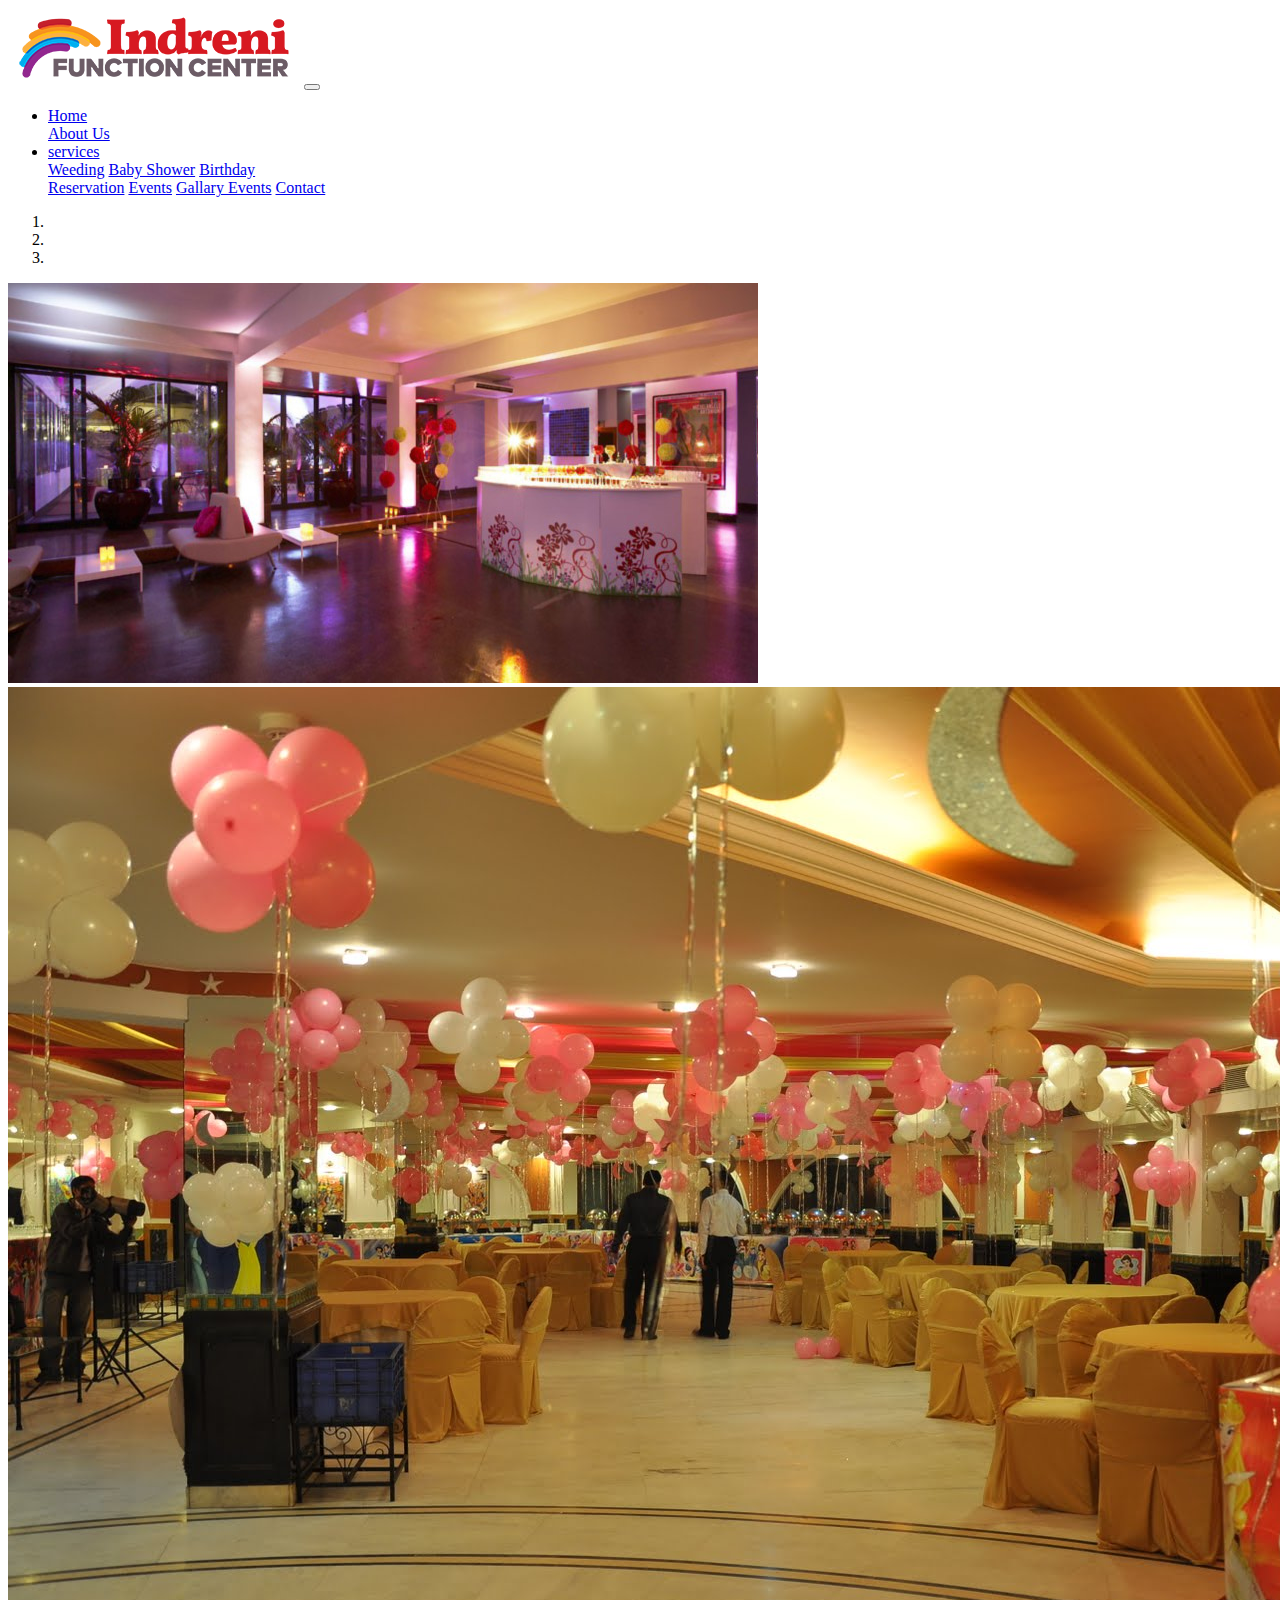
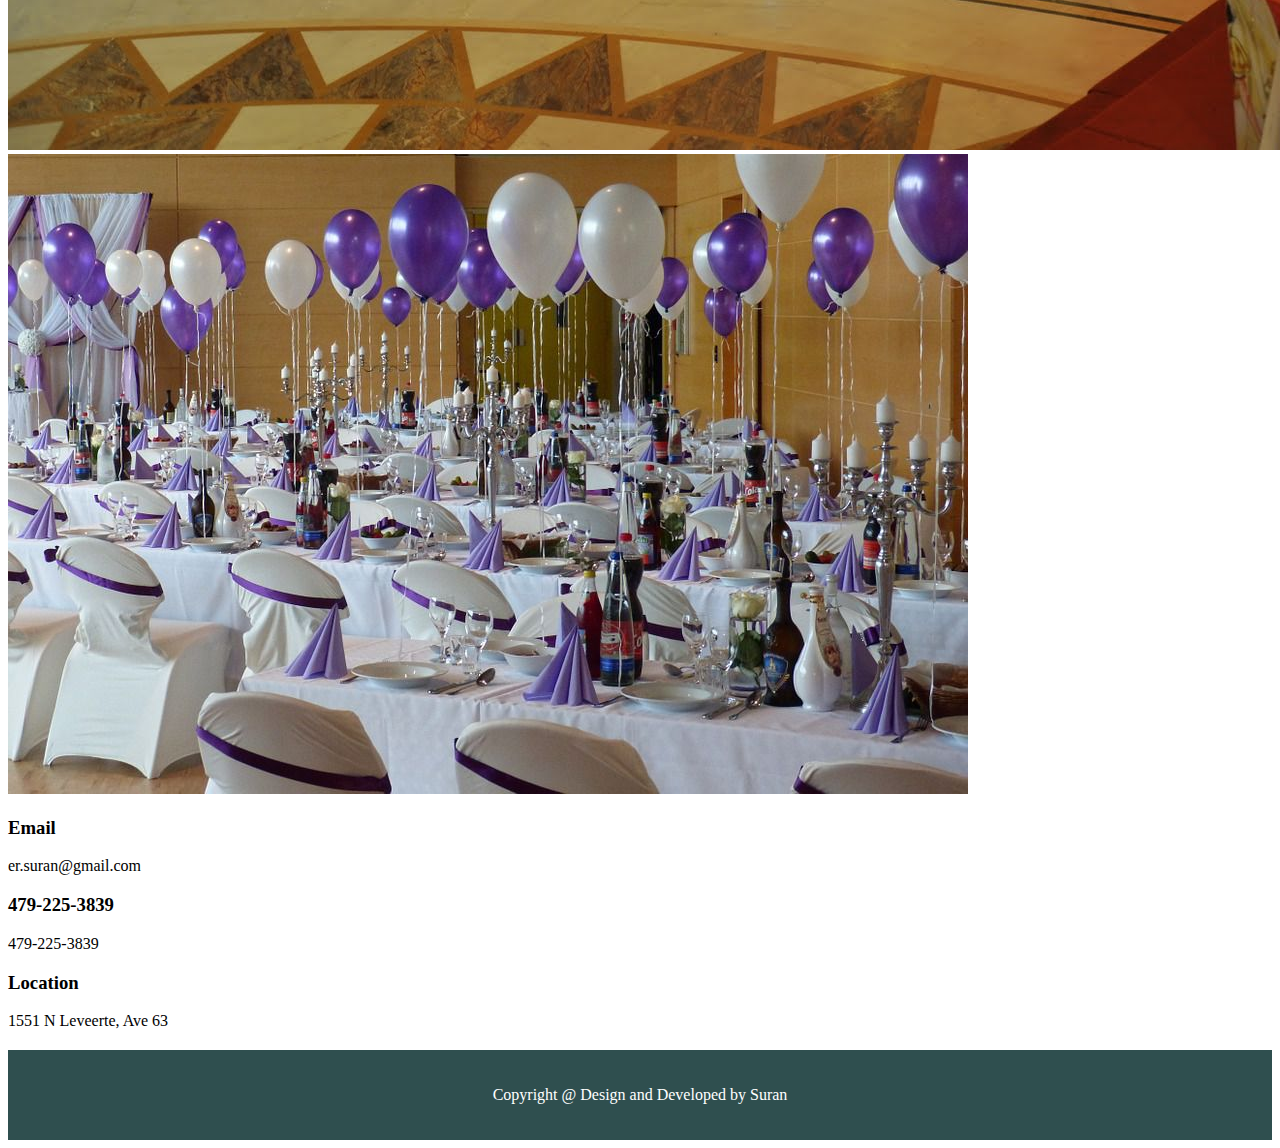
==== index.html @ d7d1aadb "begining" ====
<!DOCTYPE html>
<html lang="en">

<head>
    <meta charset="UTF-8">
    <!-- meta tags -->
    <meta name="viewport" content="width=device-width, initial-scale=1.0">
    <!-- Bootstrap css -->
    <link rel="stylesheet" href="https://maxcdn.bootstrapcdn.com/bootstrap/4.0.0-beta.2/css/bootstrap.min.css" integrity="sha384-PsH8R72JQ3SOdhVi3uxftmaW6Vc51MKb0q5P2rRUpPvrszuE4W1povHYgTpBfshb"
        crossorigin="anonymous">
<!-- fontasome-->
        <link rel="stylesheet" href="path/to/font-awesome/css/font-awesome.min.css">

    <meta http-equiv="X-UA-Compatible" content="ie=edge">
    <link rel="stylesheet" href="css/main.css">
    <title>Business Website</title>
</head>

<body>

    <!--Navigation here-->
    <header class="container">
        <nav class="navbar fixed-top navbar-expand-md navbar-dark bg-dark">
            <a class="navbar-brand" href="#"><img src="image-inderini/logo-full-copy.png" alt="logo"></a>
            <button class="navbar-toggler" data-toggle="collapse" data-target="#navbarcollapse">
                <span class="navbar-toggler-icon"></span>
            </button>

            <div class="collapse navbar-collapse" id="navbarcollapse">
                <ul class="navbar-nav">
                    <li class="nav-item">
                        <a class="nav-link" href="#">Home</a>
                    </li>
                    <a class="nav-link" href="#"> About Us</a>
                </li>
                <li class="nav-item dropdown">
                    <a class="nav-link dropdown-toggle" href="#" id="navbarDropdownMenuLink" data-toggle="dropdown"> services</a>
                    <div class="dropdown-menu">
                        <a class="dropdown-item" href="#">Weeding</a>
                        <a class="dropdown-item" href="#">Baby Shower</a>
                        <a class="dropdown-item" href="#">Birthday</a>
                    </div>
                </li>
                    <a class="nav-link" href="#">Reservation</a>
                    </li>
                    <a class="nav-link" href="#">Events</a>
                    </li>
                    <a class="nav-link" href="#">Gallary Events</a>
                    </li><a class="nav-link" href="#">Contact</a>

                    </li>
                </ul>

            </div>
        </nav>
    </header>

    <!-- Carousel here-->

    <section>
        <div id="carousel" class="carousel slide" data-ride="carousel">
            <ol class="carousel-indicators">
                <li data-target="#carousel-id" data-slide-to="0" class="active"></li>
                <li data-target="#carousel-id" data-slide-to="1"></li>

                <li data-target="#carousel-id" data-slide-to="2"></li>
            </ol>

            <div class="carousel-inner">
                <div class="carousel-item active">
                    <img class="d-block w-100" src="image-inderini/slide 1.jpg" alt="first-slide">

                </div>

                <div class="carousel-item">
                    <img class="d-block w-100" src="image-inderini/slide2.jpg" alt="second-slide">

                </div>

                <div class="carousel-item">
                    <img class="d-block w-100" src="image-inderini/slide4.jpg" alt="third-slide">

                </div>
                <a class="carousel-control-prev" href="#carousel" role="button" data-slide="prev">
                                <span class="carousel-control-prev-icon"></span>
                            </a>
                <a class="carousel-control-next" href="#carousel" role="button" data-slide="next">
                                <span class="carousel-control-next-icon"></span>
                            </a>
            </div>
    </section>

    <div class="row">
        <div class="col-md-4">
                <h3 class="body-title">Email</h3>
                <p>er.suran@gmail.com</p>
                </div>

                <div class="col-md-4">
                        <h3 class="body-title">479-225-3839</h3>
                        <p>479-225-3839</p>
                        </div>


                        <div class="col-md-4">
                                <h3 class="body-title">Location</h3>
                                <p>1551 N Leveerte, Ave 63</p>
                        </div>
                    </div>

    <!--footer-->
    <footer>
        
      <p>Copyright @ Design and Developed by Suran</p>
        
        </footer>



    <!-- jQuery first, then Popper.js, then Bootstrap JS -->
    <script src="https://code.jquery.com/jquery-3.2.1.min.js" crossorigin="anonymous"></script>
    <script src="https://cdnjs.cloudflare.com/ajax/libs/popper.js/1.12.3/umd/popper.min.js" integrity="sha384-vFJXuSJphROIrBnz7yo7oB41mKfc8JzQZiCq4NCceLEaO4IHwicKwpJf9c9IpFgh"
        crossorigin="anonymous"></script>
    <script src="https://maxcdn.bootstrapcdn.com/bootstrap/4.0.0-beta.2/js/bootstrap.min.js" integrity="sha384-alpBpkh1PFOepccYVYDB4do5UnbKysX5WZXm3XxPqe5iKTfUKjNkCk9SaVuEZflJ"
        crossorigin="anonymous"></script>
    <script src="scripts/main.js"></script>
</body>

</html>
---- css/main.css ----
/******************footer*****/
footer{
    padding:20px;
    margin-top:20px;
    color:#ffffff;
    background-color:#2f4f4f;
    text-align: center;
  }
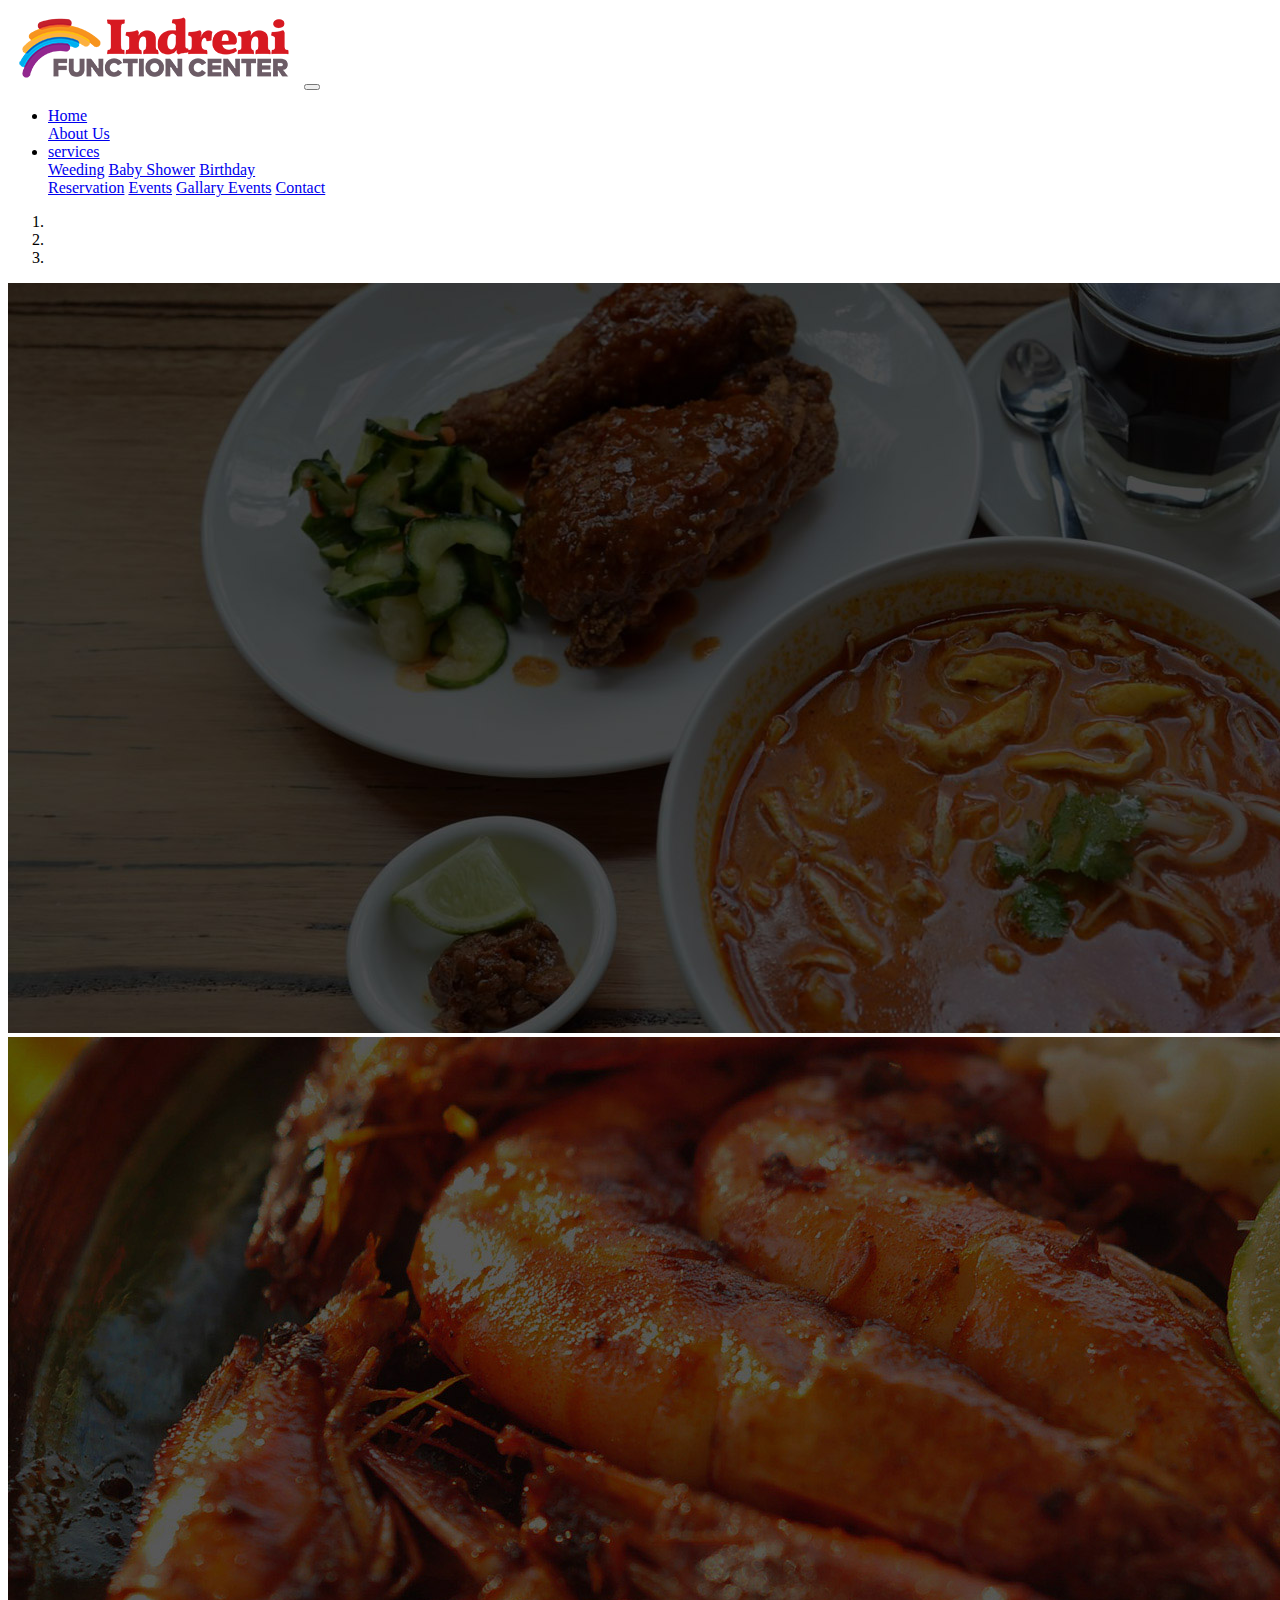
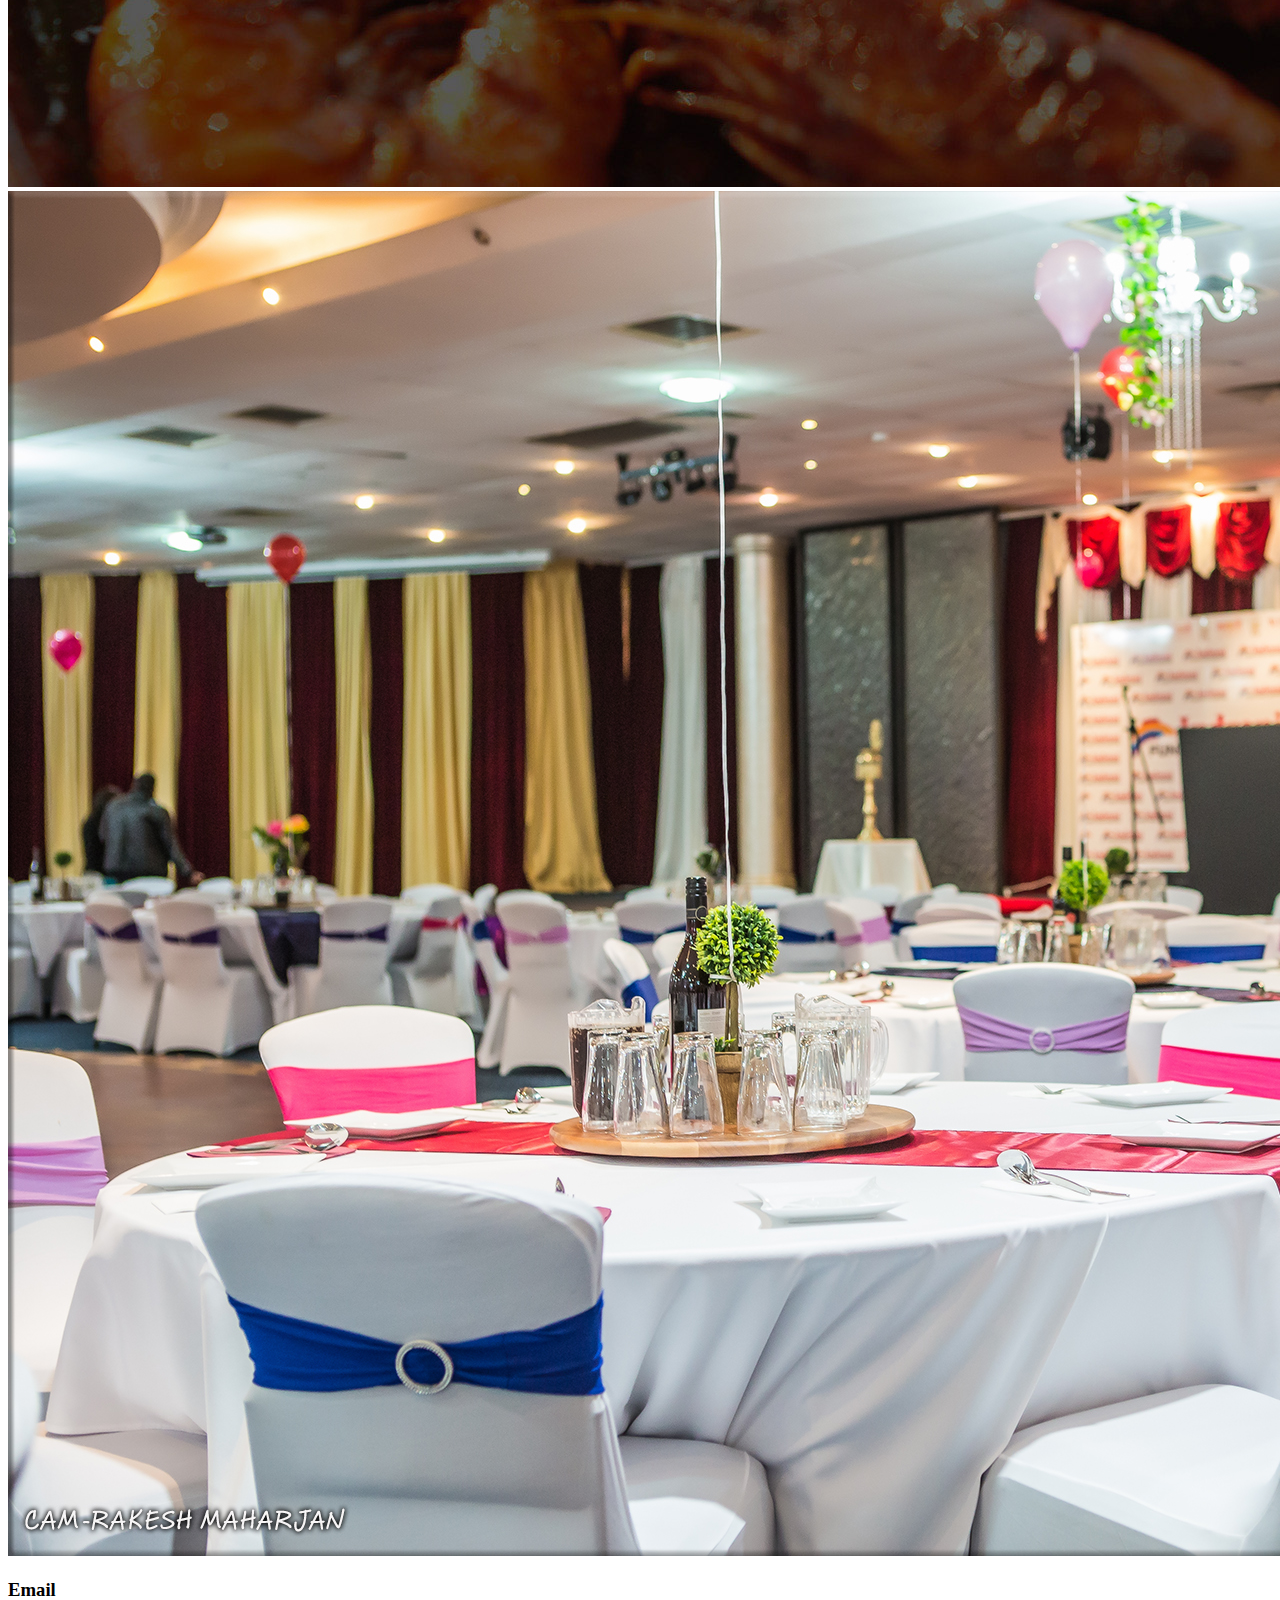
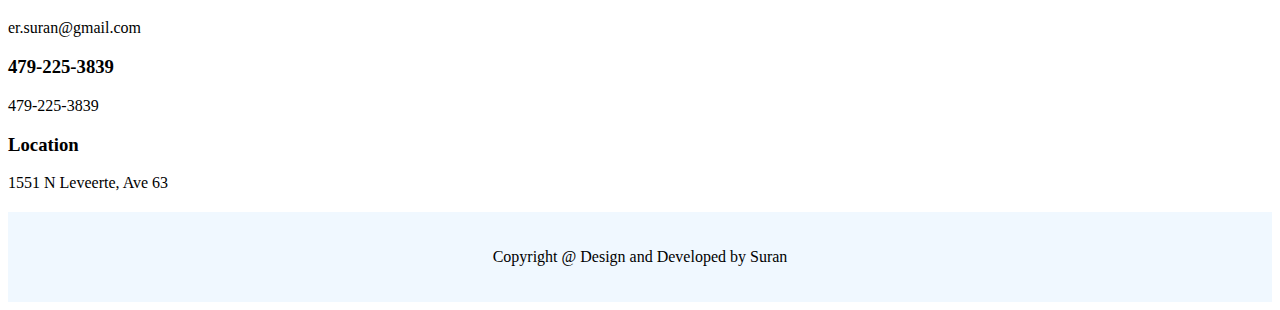
==== commit f791785e: "update" ====
--- a/index.html
+++ b/index.html
@@ -8,11 +8,13 @@
     <!-- Bootstrap css -->
     <link rel="stylesheet" href="https://maxcdn.bootstrapcdn.com/bootstrap/4.0.0-beta.2/css/bootstrap.min.css" integrity="sha384-PsH8R72JQ3SOdhVi3uxftmaW6Vc51MKb0q5P2rRUpPvrszuE4W1povHYgTpBfshb"
         crossorigin="anonymous">
-<!-- fontasome-->
-        <link rel="stylesheet" href="path/to/font-awesome/css/font-awesome.min.css">
+    <!-- fontasome-->
+    <link href="https://fonts.googleapis.com/css?family=Roboto" rel="stylesheet">
 
     <meta http-equiv="X-UA-Compatible" content="ie=edge">
+    <!-- Custom css-->
     <link rel="stylesheet" href="css/main.css">
+
     <title>Business Website</title>
 </head>
 
@@ -20,8 +22,8 @@
 
     <!--Navigation here-->
     <header class="container">
-        <nav class="navbar fixed-top navbar-expand-md navbar-dark bg-dark">
-            <a class="navbar-brand" href="#"><img src="image-inderini/logo-full-copy.png" alt="logo"></a>
+        <nav class="navbar fixed-top navbar-expand-md navbar-light bg-light">
+            <a class="navbar-brand" href="#"><img src="image/logo-full-copy.png" alt="logo"></a>
             <button class="navbar-toggler" data-toggle="collapse" data-target="#navbarcollapse">
                 <span class="navbar-toggler-icon"></span>
             </button>
@@ -29,24 +31,24 @@
             <div class="collapse navbar-collapse" id="navbarcollapse">
                 <ul class="navbar-nav">
                     <li class="nav-item">
-                        <a class="nav-link" href="#">Home</a>
+                        <a class="nav-link" href="index.html">Home</a>
                     </li>
-                    <a class="nav-link" href="#"> About Us</a>
-                </li>
-                <li class="nav-item dropdown">
-                    <a class="nav-link dropdown-toggle" href="#" id="navbarDropdownMenuLink" data-toggle="dropdown"> services</a>
-                    <div class="dropdown-menu">
-                        <a class="dropdown-item" href="#">Weeding</a>
-                        <a class="dropdown-item" href="#">Baby Shower</a>
-                        <a class="dropdown-item" href="#">Birthday</a>
-                    </div>
-                </li>
-                    <a class="nav-link" href="#">Reservation</a>
+                    <a class="nav-link" href="about.html"> About Us</a>
                     </li>
-                    <a class="nav-link" href="#">Events</a>
+                    <li class="nav-item dropdown">
+                        <a class="nav-link dropdown-toggle" href="#" id="navbarDropdownMenuLink" data-toggle="dropdown"> services</a>
+                        <div class="dropdown-menu">
+                            <a class="dropdown-item" href="#">Weeding</a>
+                            <a class="dropdown-item" href="#">Baby Shower</a>
+                            <a class="dropdown-item" href="#">Birthday</a>
+                        </div>
                     </li>
-                    <a class="nav-link" href="#">Gallary Events</a>
-                    </li><a class="nav-link" href="#">Contact</a>
+                    <a class="nav-link" href="reservation.html">Reservation</a>
+                    </li>
+                    <a class="nav-link" href="event.html">Events</a>
+                    </li>
+                    <a class="nav-link" href="gallary.html">Gallary Events</a>
+                    </li><a class="nav-link" href="contact.html">Contact</a>
 
                     </li>
                 </ul>
@@ -68,17 +70,17 @@
 
             <div class="carousel-inner">
                 <div class="carousel-item active">
-                    <img class="d-block w-100" src="image-inderini/slide 1.jpg" alt="first-slide">
+                    <img class="d-block w-100" src="image/slide11.jpg" alt="first-slide">
 
                 </div>
 
                 <div class="carousel-item">
-                    <img class="d-block w-100" src="image-inderini/slide2.jpg" alt="second-slide">
+                    <img class="d-block w-100" src="image/slide12.jpg" alt="second-slide">
 
                 </div>
 
                 <div class="carousel-item">
-                    <img class="d-block w-100" src="image-inderini/slide4.jpg" alt="third-slide">
+                    <img class="d-block w-100" src="image/slide13.jpg" alt="third-slide">
 
                 </div>
                 <a class="carousel-control-prev" href="#carousel" role="button" data-slide="prev">
@@ -92,28 +94,28 @@
 
     <div class="row">
         <div class="col-md-4">
-                <h3 class="body-title">Email</h3>
-                <p>er.suran@gmail.com</p>
-                </div>
+            <h3 class="body-title">Email</h3>
+            <p>er.suran@gmail.com</p>
+        </div>
 
-                <div class="col-md-4">
-                        <h3 class="body-title">479-225-3839</h3>
-                        <p>479-225-3839</p>
-                        </div>
+        <div class="col-md-4">
+            <h3 class="body-title">479-225-3839</h3>
+            <p>479-225-3839</p>
+        </div>
 
 
-                        <div class="col-md-4">
-                                <h3 class="body-title">Location</h3>
-                                <p>1551 N Leveerte, Ave 63</p>
-                        </div>
-                    </div>
+        <div class="col-md-4">
+            <h3 class="body-title">Location</h3>
+            <p>1551 N Leveerte, Ave 63</p>
+        </div>
+    </div>
 
     <!--footer-->
     <footer>
-        
-      <p>Copyright @ Design and Developed by Suran</p>
-        
-        </footer>
+
+        <p>Copyright @ Design and Developed by Suran</p>
+
+    </footer>
 
 
 
--- a/css/main.css
+++ b/css/main.css
@@ -1,3 +1,38 @@
+/**************************/
+
+
+
+
+
+
+/************** services showcase *******/
+.showcase{
+  min-height: 400px;
+  background: url('../image/img1.jpeg') no-repeat;
+  text-align:;
+  color:#fff;
+  margin-bottom: 0px;
+
+}
+
+.showcase h1{
+  text-decoration-style: uppercase;                
+  margin-top: 80px;
+  font-size: 55px;
+  margin-bottom: 10px;
+}
+.showcase p{
+  font-size: 20px;
+}
+.main{
+  height:100px;
+  background-color: #dcdcdc;
+  margin: 0px;
+  text-align: center;
+}
+.main h2{
+  padding-top: 10px;
+}
 
 
 
@@ -6,7 +41,7 @@
 footer{
     padding:20px;
     margin-top:20px;
-    color:#ffffff;
-    background-color:#2f4f4f;
+    color:#000;
+    background-color:#f0f8ff;
     text-align: center;
   }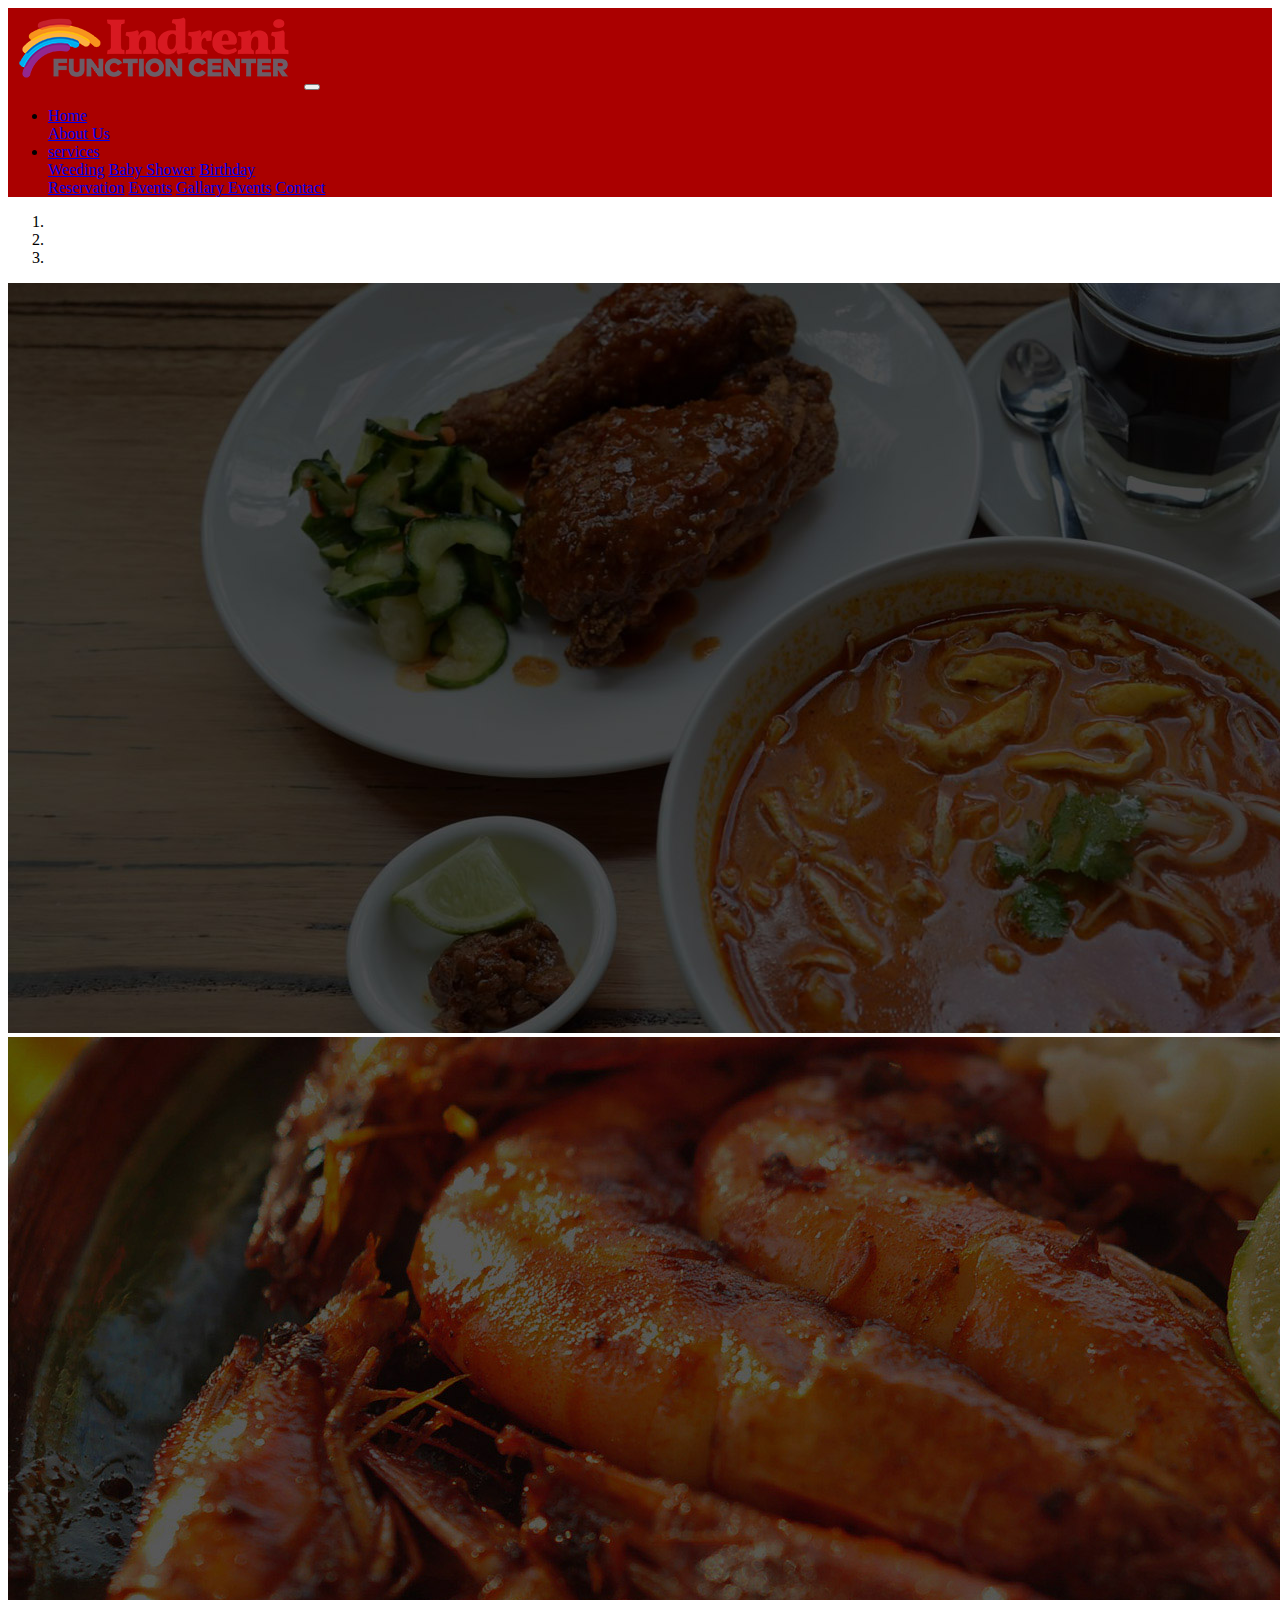
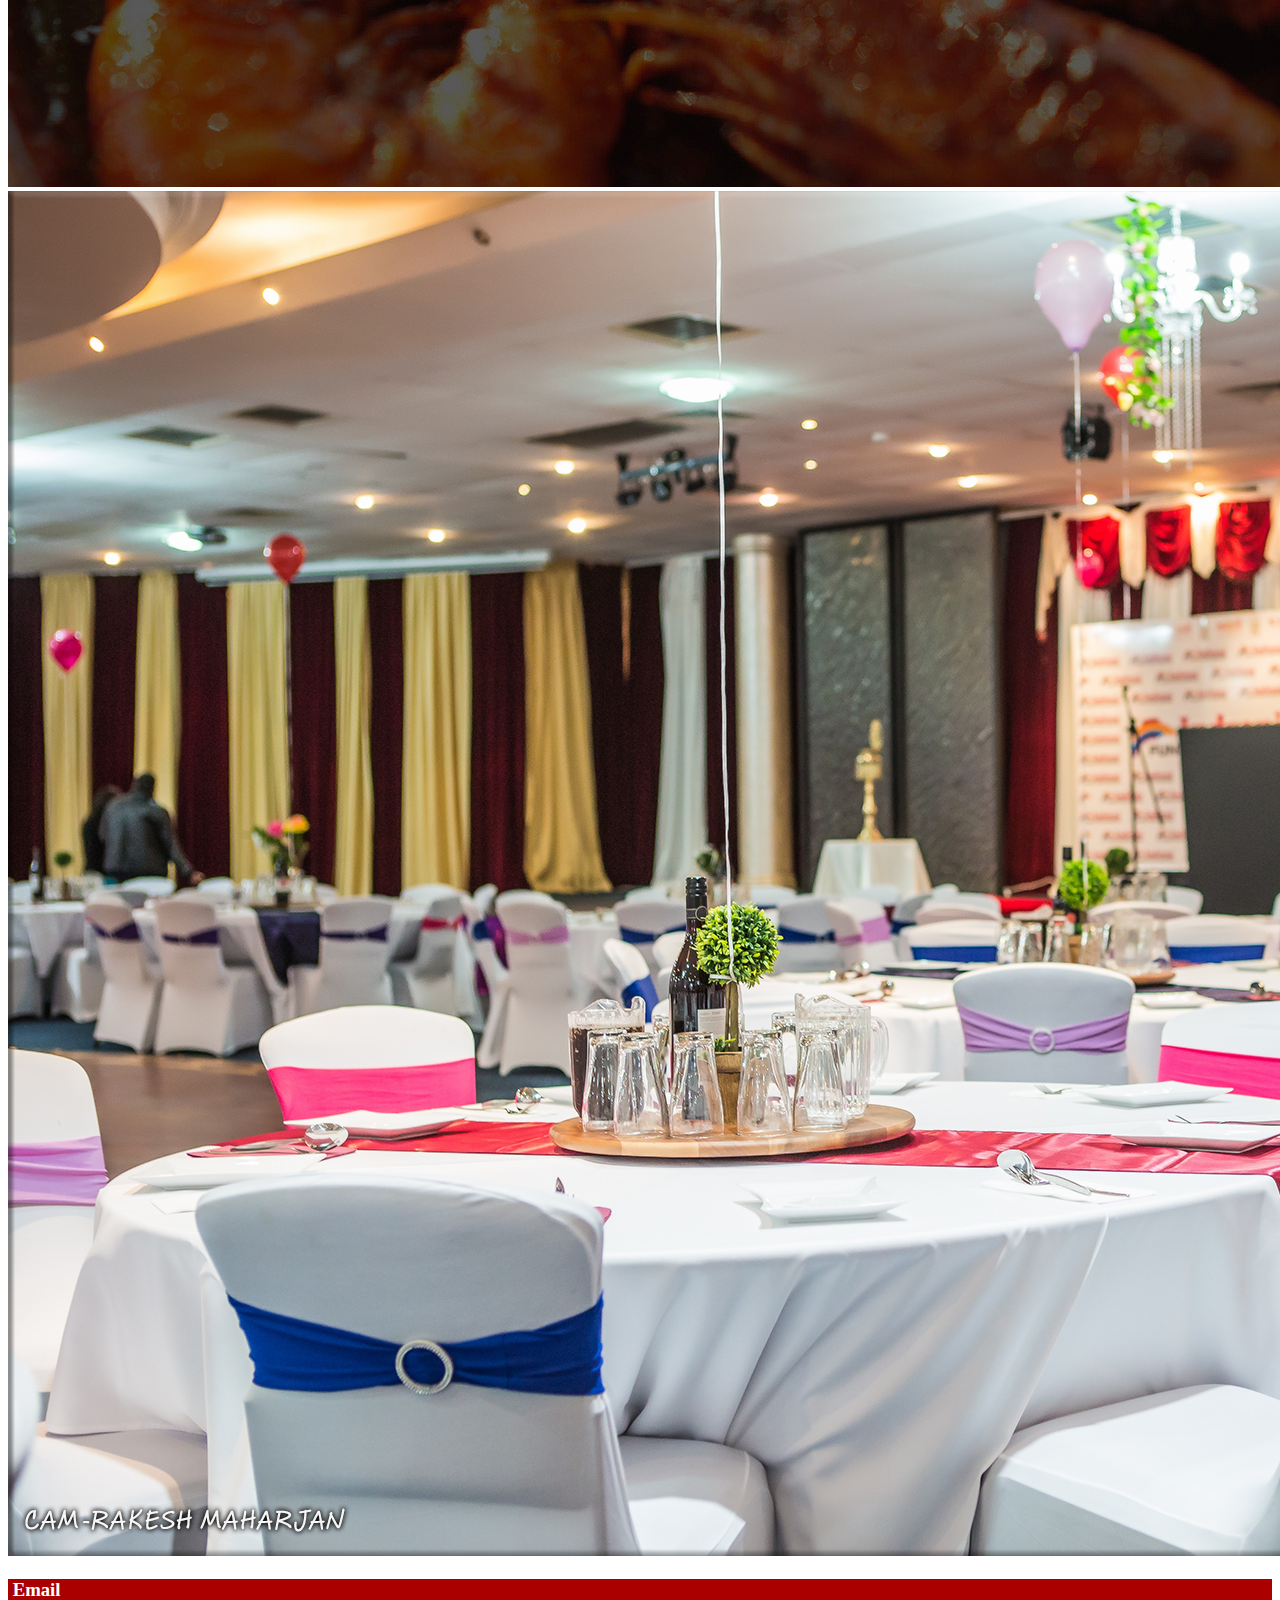
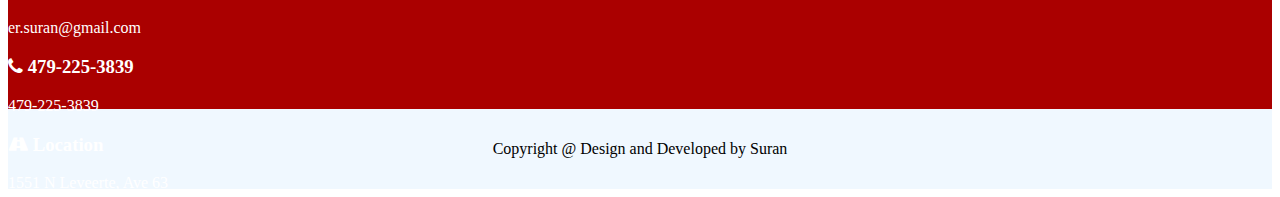
==== commit 65a71208: "update" ====
--- a/index.html
+++ b/index.html
@@ -9,7 +9,7 @@
     <link rel="stylesheet" href="https://maxcdn.bootstrapcdn.com/bootstrap/4.0.0-beta.2/css/bootstrap.min.css" integrity="sha384-PsH8R72JQ3SOdhVi3uxftmaW6Vc51MKb0q5P2rRUpPvrszuE4W1povHYgTpBfshb"
         crossorigin="anonymous">
     <!-- fontasome-->
-    <link href="https://fonts.googleapis.com/css?family=Roboto" rel="stylesheet">
+    <link rel="stylesheet"  href="https://maxcdn.bootstrapcdn.com/font-awesome/4.7.0/css/font-awesome.min.css">
 
     <meta http-equiv="X-UA-Compatible" content="ie=edge">
     <!-- Custom css-->
@@ -22,7 +22,7 @@
 
     <!--Navigation here-->
     <header class="container">
-        <nav class="navbar fixed-top navbar-expand-md navbar-light bg-light">
+        <nav class="navbar fixed-top navbar-expand-md navbar-dark" style="background-color:#a00;">
             <a class="navbar-brand" href="#"><img src="image/logo-full-copy.png" alt="logo"></a>
             <button class="navbar-toggler" data-toggle="collapse" data-target="#navbarcollapse">
                 <span class="navbar-toggler-icon"></span>
@@ -71,16 +71,18 @@
             <div class="carousel-inner">
                 <div class="carousel-item active">
                     <img class="d-block w-100" src="image/slide11.jpg" alt="first-slide">
+                 
 
                 </div>
 
                 <div class="carousel-item">
+                    
                     <img class="d-block w-100" src="image/slide12.jpg" alt="second-slide">
 
                 </div>
 
                 <div class="carousel-item">
-                    <img class="d-block w-100" src="image/slide13.jpg" alt="third-slide">
+                    <img class="d-block w-100" src="image/banner.jpg" alt="third-slide">
 
                 </div>
                 <a class="carousel-control-prev" href="#carousel" role="button" data-slide="prev">
@@ -92,22 +94,24 @@
             </div>
     </section>
 
+    <div class="wrap">
     <div class="row">
         <div class="col-md-4">
-            <h3 class="body-title">Email</h3>
+            <h3 class="body-title"> <i class="fa fa-envelop"></i>   Email</h3>
             <p>er.suran@gmail.com</p>
         </div>
 
         <div class="col-md-4">
-            <h3 class="body-title">479-225-3839</h3>
-            <p>479-225-3839</p>
+            <h3 class="body-title"> <i class="fa fa-phone"> </i> 479-225-3839</h3>
+            <p> 479-225-3839</p>
         </div>
 
 
         <div class="col-md-4">
-            <h3 class="body-title">Location</h3>
+            <h3 class="body-title"><i class="fa fa-road"> </i> Location</h3>
             <p>1551 N Leveerte, Ave 63</p>
         </div>
+    </div>
     </div>
 
     <!--footer-->
--- a/css/main.css
+++ b/css/main.css
@@ -1,6 +1,12 @@
 /**************************/
+.wrap{
+  background: #a00;
+  height:130px;
+  color: #fff;
+  padding: 0px;
+  margin-bottom: 0px;
 
-
+}
 
 
 
@@ -8,11 +14,9 @@
 /************** services showcase *******/
 .showcase{
   min-height: 400px;
-  background: url('../image/img1.jpeg') no-repeat;
-  text-align:;
+  background: url('../image/cover.jpeg') no-repeat 0 -400px;
+  text-align:left;
   color:#fff;
-  margin-bottom: 0px;
-
 }
 
 .showcase h1{
@@ -25,13 +29,37 @@
   font-size: 20px;
 }
 .main{
-  height:100px;
-  background-color: #dcdcdc;
-  margin: 0px;
+  height:140px;
+  background-color: #a00;
+  margin-top: 0px;
   text-align: center;
+  color:#fff;
 }
 .main h2{
   padding-top: 10px;
+}
+
+
+/****************contact**************/
+
+.jumbotron{
+  background: #a00;
+  color: #fff;
+  border-radius: 0px;
+
+}
+
+.jumbotrun-sm{
+  padding-top: 24px;
+  padding-bottom: 24px;
+
+}
+.jumbotron small{
+  color:#fff;
+
+}
+.header small{
+  font-size: 24px;
 }
 
 
@@ -39,8 +67,8 @@
 
 /******************footer*****/
 footer{
-    padding:20px;
-    margin-top:20px;
+    padding:15px;
+    margin-top:0px;
     color:#000;
     background-color:#f0f8ff;
     text-align: center;
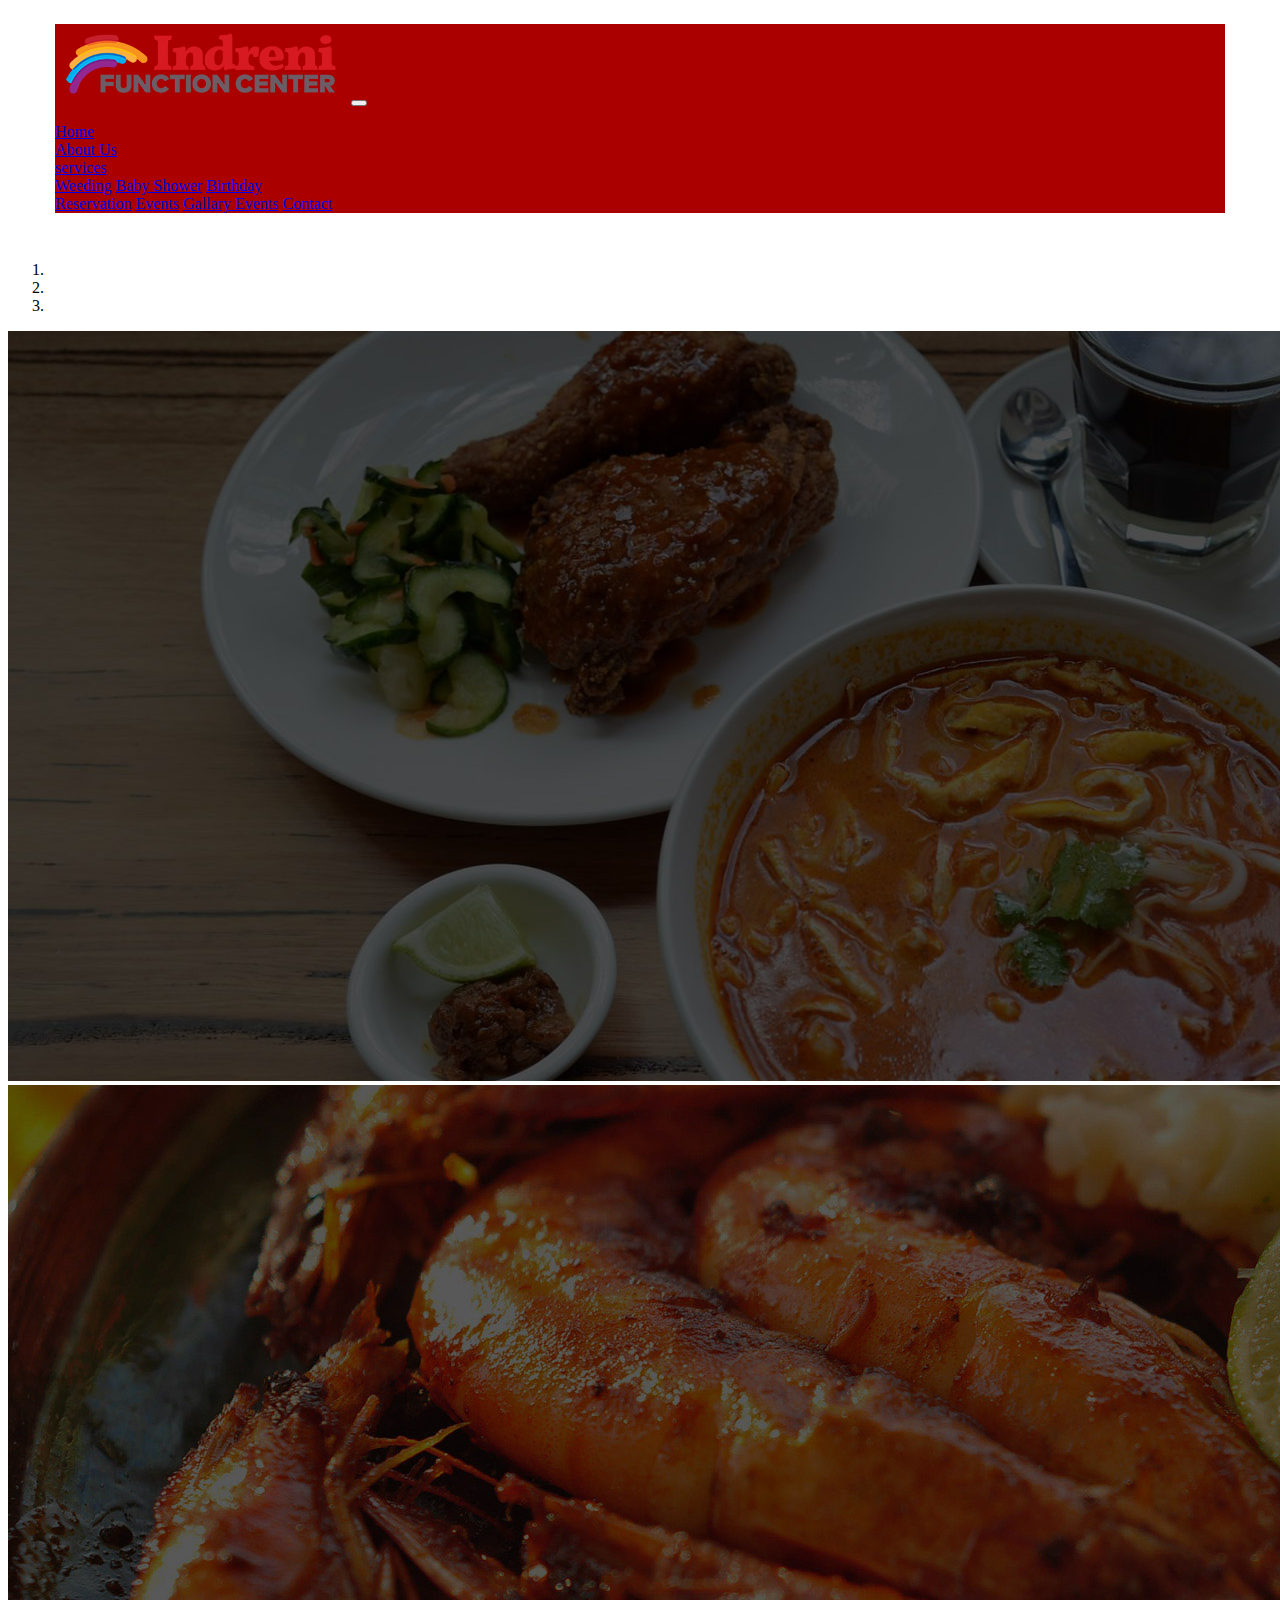
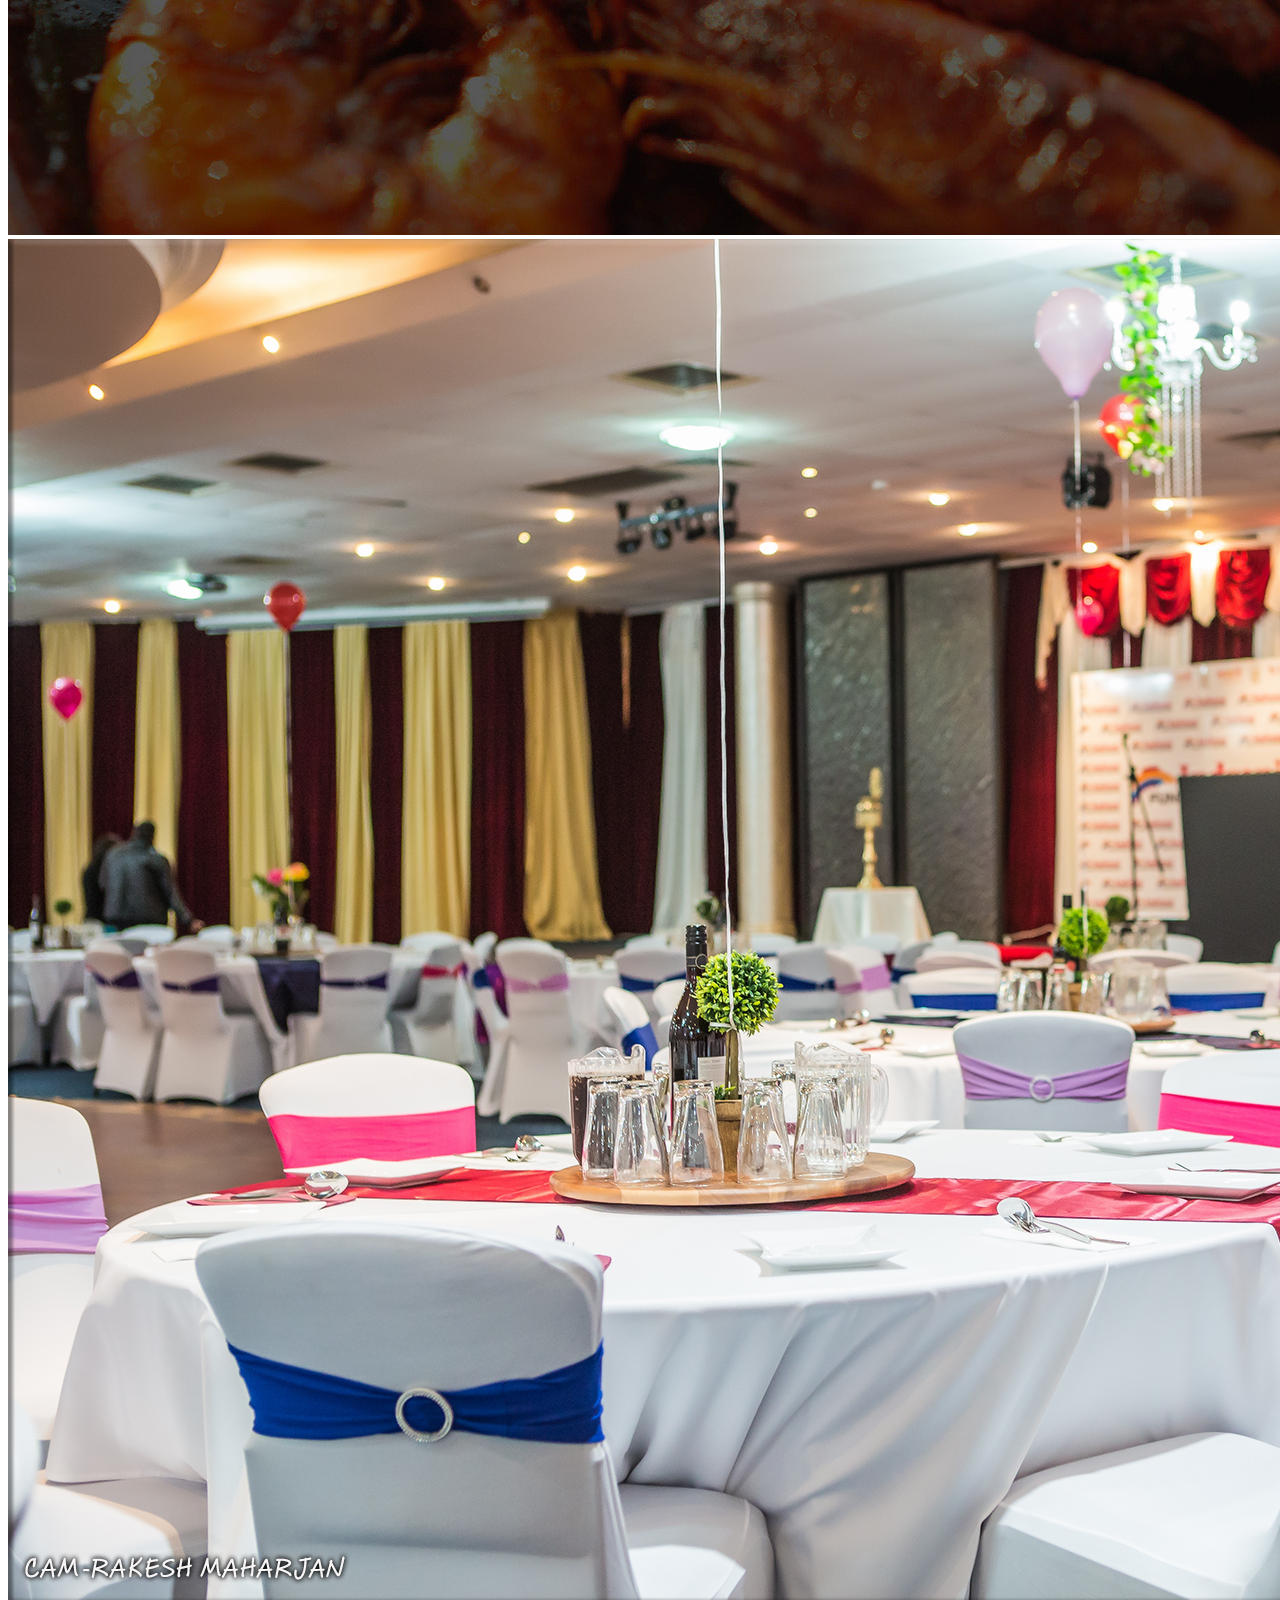
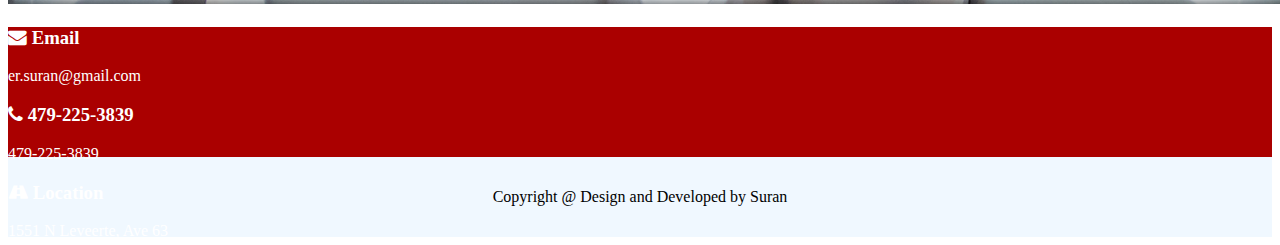
==== commit b879e9aa: "update" ====
--- a/index.html
+++ b/index.html
@@ -9,7 +9,7 @@
     <link rel="stylesheet" href="https://maxcdn.bootstrapcdn.com/bootstrap/4.0.0-beta.2/css/bootstrap.min.css" integrity="sha384-PsH8R72JQ3SOdhVi3uxftmaW6Vc51MKb0q5P2rRUpPvrszuE4W1povHYgTpBfshb"
         crossorigin="anonymous">
     <!-- fontasome-->
-    <link rel="stylesheet"  href="https://maxcdn.bootstrapcdn.com/font-awesome/4.7.0/css/font-awesome.min.css">
+    <link rel="stylesheet" href="https://maxcdn.bootstrapcdn.com/font-awesome/4.7.0/css/font-awesome.min.css">
 
     <meta http-equiv="X-UA-Compatible" content="ie=edge">
     <!-- Custom css-->
@@ -71,12 +71,12 @@
             <div class="carousel-inner">
                 <div class="carousel-item active">
                     <img class="d-block w-100" src="image/slide11.jpg" alt="first-slide">
-                 
+
 
                 </div>
 
                 <div class="carousel-item">
-                    
+
                     <img class="d-block w-100" src="image/slide12.jpg" alt="second-slide">
 
                 </div>
@@ -95,23 +95,23 @@
     </section>
 
     <div class="wrap">
-    <div class="row">
-        <div class="col-md-4">
-            <h3 class="body-title"> <i class="fa fa-envelop"></i>   Email</h3>
-            <p>er.suran@gmail.com</p>
-        </div>
+        <div class="row">
+            <div class="col-md-4">
+                <h3 class="body-title"> <i class="fa fa-envelope"></i> Email</h3>
+                <p>er.suran@gmail.com</p>
+            </div>
 
-        <div class="col-md-4">
-            <h3 class="body-title"> <i class="fa fa-phone"> </i> 479-225-3839</h3>
-            <p> 479-225-3839</p>
-        </div>
+            <div class="col-md-4">
+                <h3 class="body-title"> <i class="fa fa-phone"> </i> 479-225-3839</h3>
+                <p> 479-225-3839</p>
+            </div>
 
 
-        <div class="col-md-4">
-            <h3 class="body-title"><i class="fa fa-road"> </i> Location</h3>
-            <p>1551 N Leveerte, Ave 63</p>
+            <div class="col-md-4">
+                <h3 class="body-title"><i class="fa fa-road"> </i> Location</h3>
+                <p>1551 N Leveerte, Ave 63</p>
+            </div>
         </div>
-    </div>
     </div>
 
     <!--footer-->
--- a/css/main.css
+++ b/css/main.css
@@ -7,9 +7,6 @@
   margin-bottom: 0px;
 
 }
-
-
-
 
 /************** services showcase *******/
 .showcase{
@@ -27,6 +24,7 @@
 }
 .showcase p{
   font-size: 20px;
+  margin-bottom:0px;
 }
 .main{
   height:140px;
@@ -63,6 +61,95 @@
 }
 
 
+/******Reservation Form ************/
+
+.container{
+  max-width:1170px;
+  margin-left:auto;
+  margin-right:auto;
+  padding:1em;
+}
+
+ul{
+  list-style: none;
+  padding:0;
+}
+
+.wrapper{
+  box-shadow: 0 0 20px 0 rgba(72,94,116,0.7);
+}
+
+.wrapper > *{
+  padding: 1em;
+}
+
+.company-info{
+  background:#a00;
+}
+
+.company-info h3, .company-info ul{
+  text-align: center;
+  margin:0 0 1rem 0;
+}
+
+.contact{
+  background:#f9feff;
+}
+
+
+.contact form{
+  display: grid;
+  grid-template-columns: 1fr 1fr;
+  grid-gap:20px;
+}
+
+.contact form label{
+  display:block;
+}
+
+.contact form p{
+  margin:0;
+}
+
+.contact form .full{
+  grid-column: 1 / 3;
+}
+
+.contact form button, .contact form input, .contact form textarea{
+  width:100%;
+  padding:1em;
+  border:1px solid #c9e6ff;
+}
+
+.contact form button{
+  background:#a00;
+  border:0;
+  text-transform: uppercase;
+}
+
+.contact form button:hover,.contact form button:focus{
+  background:#a00;
+  color:#fff;
+  outline:0;
+  transition: background-color 2s ease-out;
+}
+/* LARGE SCREENS */
+@media(min-width:700px){
+  .wrapper{
+    display: grid;
+    grid-template-columns: 1fr 2fr;
+  }
+
+  .wrapper > *{
+    padding:2em;
+  }
+
+  .company-info h3, .company-info ul, .brand{
+    text-align: left;
+  }
+}
+
+
 
 
 /******************footer*****/
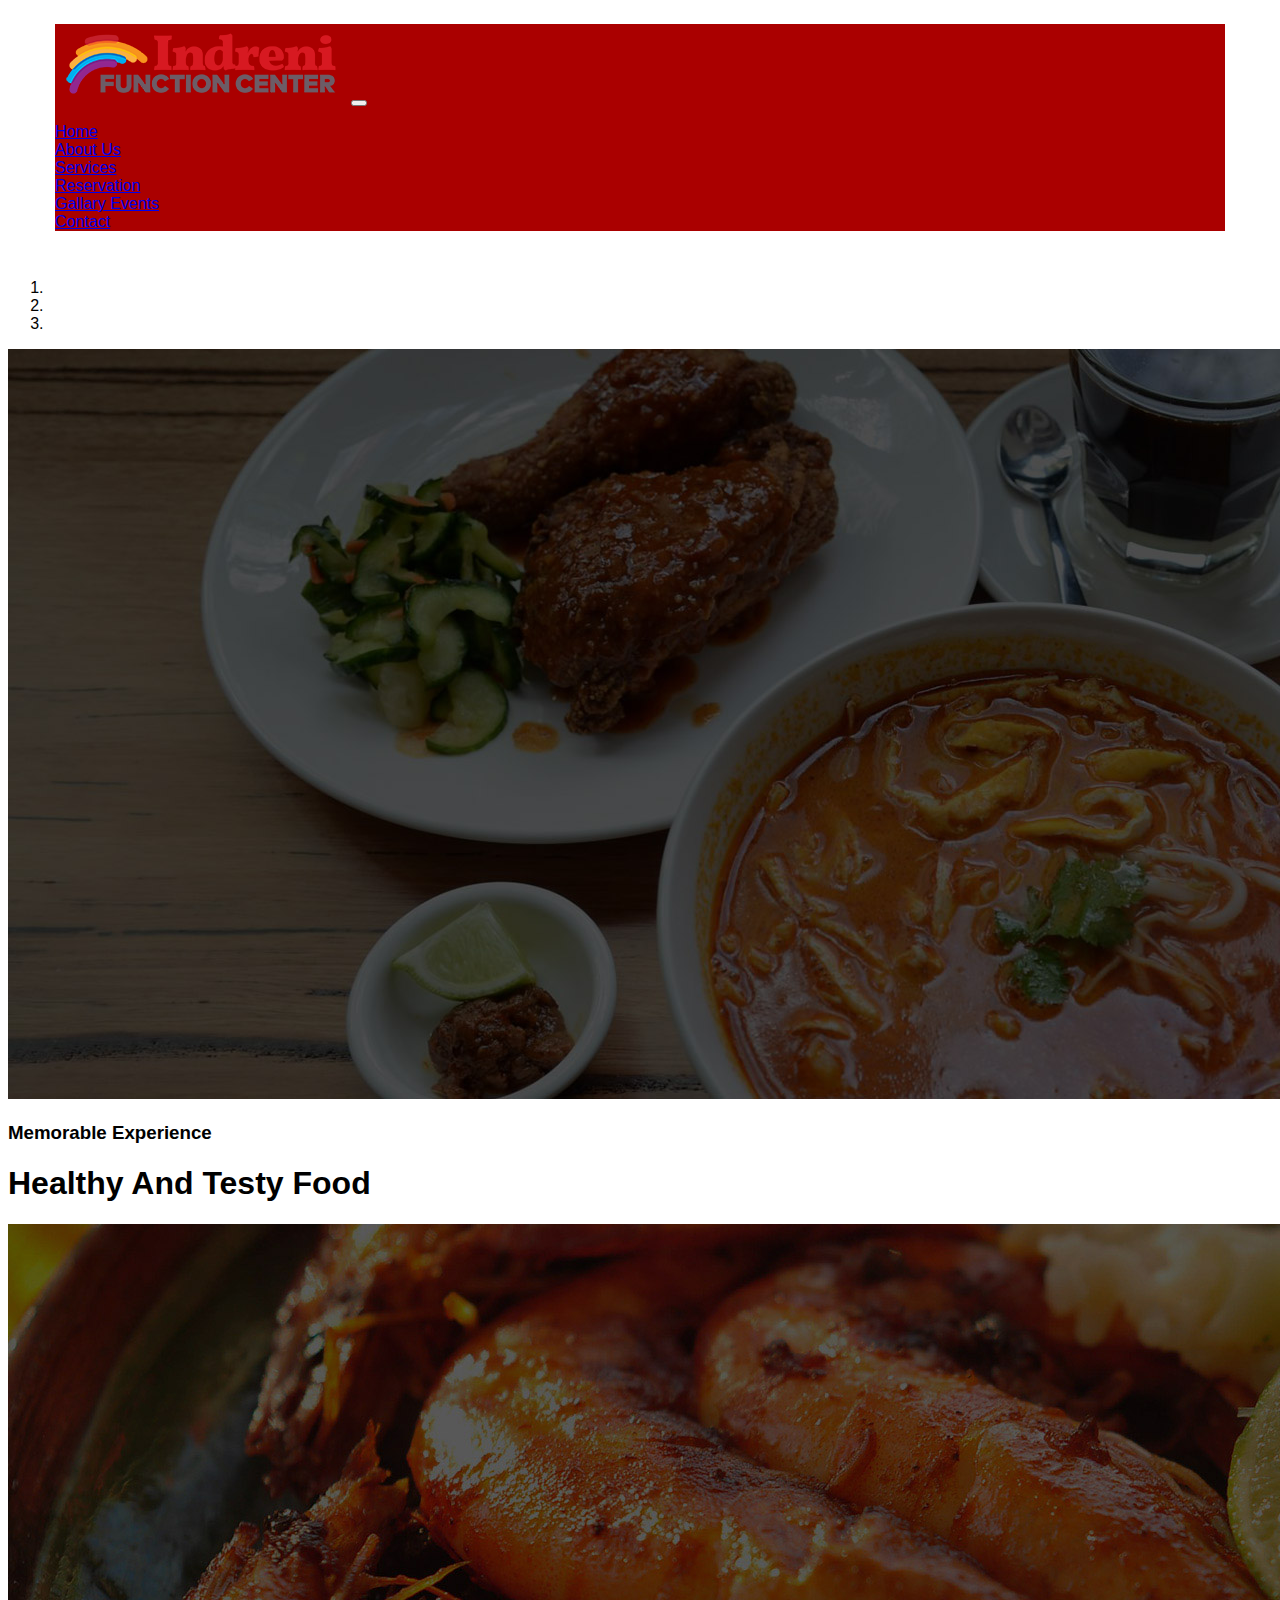
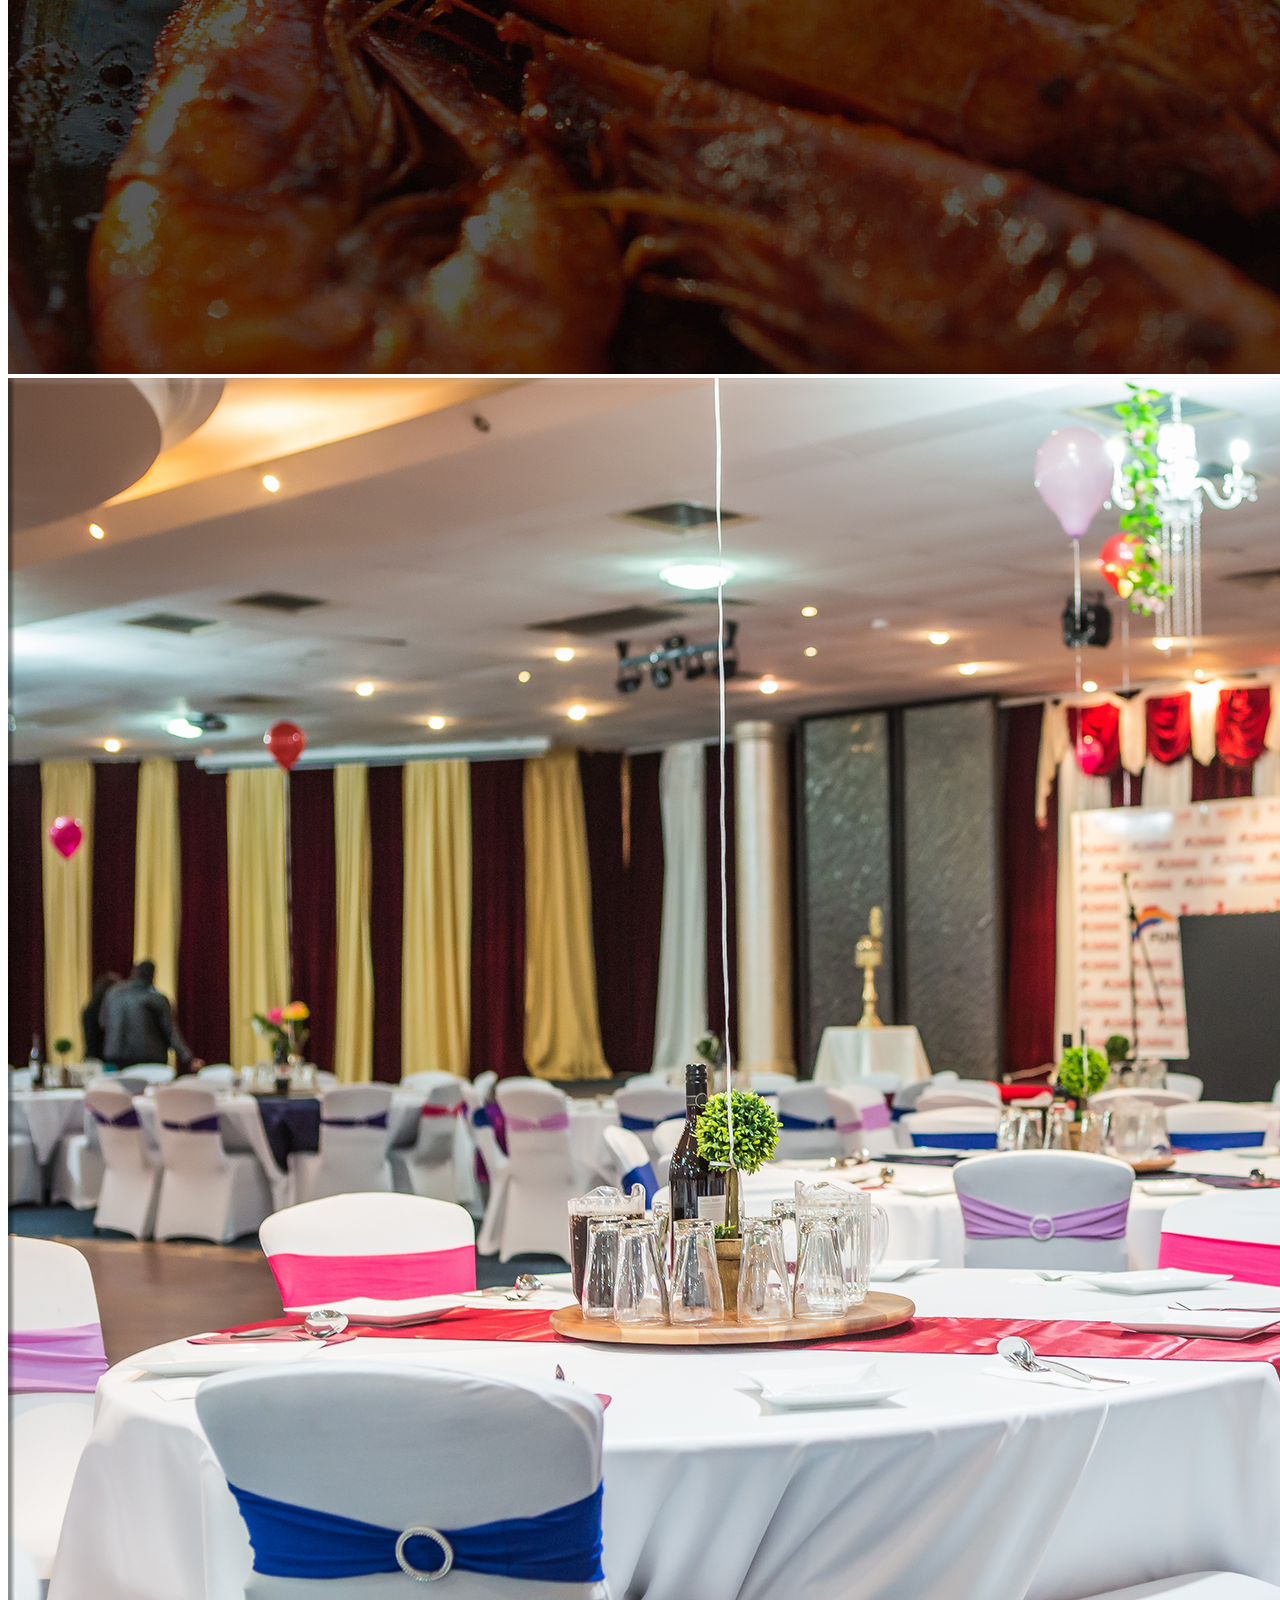
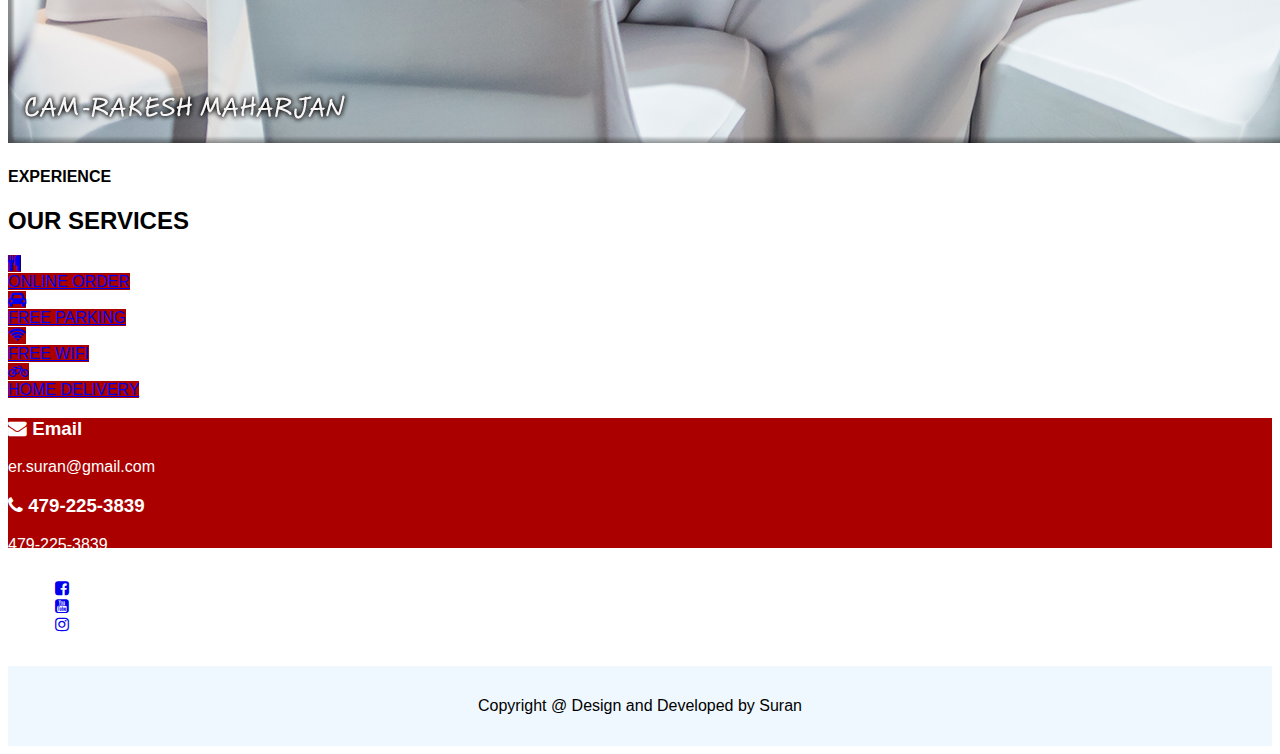
==== commit b7c7d49a: "update" ====
--- a/index.html
+++ b/index.html
@@ -8,6 +8,8 @@
     <!-- Bootstrap css -->
     <link rel="stylesheet" href="https://maxcdn.bootstrapcdn.com/bootstrap/4.0.0-beta.2/css/bootstrap.min.css" integrity="sha384-PsH8R72JQ3SOdhVi3uxftmaW6Vc51MKb0q5P2rRUpPvrszuE4W1povHYgTpBfshb"
         crossorigin="anonymous">
+        <!--animate.css-->
+        <link rel="stylesheet" href="https://cdnjs.cloudflare.com/ajax/libs/animate.css/3.5.2/animate.min.css" />
     <!-- fontasome-->
     <link rel="stylesheet" href="https://maxcdn.bootstrapcdn.com/font-awesome/4.7.0/css/font-awesome.min.css">
 
@@ -33,22 +35,22 @@
                     <li class="nav-item">
                         <a class="nav-link" href="index.html">Home</a>
                     </li>
+                    <li>
                     <a class="nav-link" href="about.html"> About Us</a>
                     </li>
-                    <li class="nav-item dropdown">
-                        <a class="nav-link dropdown-toggle" href="#" id="navbarDropdownMenuLink" data-toggle="dropdown"> services</a>
-                        <div class="dropdown-menu">
-                            <a class="dropdown-item" href="#">Weeding</a>
-                            <a class="dropdown-item" href="#">Baby Shower</a>
-                            <a class="dropdown-item" href="#">Birthday</a>
-                        </div>
-                    </li>
+
+                    <li>
+                        <a class="nav-link" href="services.html">Services</a>
+                        </li>
+                    
+                    <li>
                     <a class="nav-link" href="reservation.html">Reservation</a>
                     </li>
-                    <a class="nav-link" href="event.html">Events</a>
-                    </li>
+                    
+                    <li>
                     <a class="nav-link" href="gallary.html">Gallary Events</a>
-                    </li><a class="nav-link" href="contact.html">Contact</a>
+                    </li>
+                    <a class="nav-link" href="contact.html">Contact</a>
 
                     </li>
                 </ul>
@@ -56,6 +58,7 @@
             </div>
         </nav>
     </header>
+
 
     <!-- Carousel here-->
 
@@ -71,9 +74,11 @@
             <div class="carousel-inner">
                 <div class="carousel-item active">
                     <img class="d-block w-100" src="image/slide11.jpg" alt="first-slide">
-
-
-                </div>
+                    <div class="carousel-caption">
+                        <h3 class="animated flip"> Memorable Experience</h3>
+                        <h1 class="animated fadeInDown"> Healthy And Testy Food</h1>
+                    </div>
+                   </div>
 
                 <div class="carousel-item">
 
@@ -94,6 +99,57 @@
             </div>
     </section>
 
+    <!--servicess-->
+
+    <div class="section-titles text-center">
+        <h4 class=" bg-faded  font-bold"> EXPERIENCE</h4>
+        <h2 class="font15 font-bold bg-black p-3 ">OUR SERVICES</h2>
+
+ </div>
+ <div class="container1">
+<div class="row">
+    <div class="col-md-3">
+     <a href="#" class="btn  p-5 my-10" style="background-color:#a00;">
+        <i class="fa fa-cutlery" aria-hidden="true"></i>
+        <br>
+        ONLINE ORDER</a>
+        </div>
+
+        <div class="col-md-3">
+        <a href="#" class="btn p-5 my-10" style="background-color:#a00;">
+                <i class="fa fa-car" aria-hidden="true"></i>
+                <br>
+                FREE PARKING</a>
+                </div>
+
+                <div class="col-md-3">
+                <a href="#" class="btn p-5" style="background-color:#a00";>
+                        <i class="fa fa-wifi" aria-hidden="true"></i>
+                        <br>
+                        FREE WIFI</a>
+                      </div>
+                      <div class="col-md-3">
+                            <a href="#" class="btn  p-5" style="background-color:#a00";>
+                                    <i class="fa fa-bicycle" aria-hidden="true"></i>
+                                    <br>
+                                    HOME DELIVERY</a>
+                                  </div>
+
+                      
+                                
+                 </div>
+                                        
+                                        
+
+ </div>
+
+
+    
+         
+    
+
+
+    <div class="container1">
     <div class="wrap">
         <div class="row">
             <div class="col-md-4">
@@ -113,6 +169,23 @@
             </div>
         </div>
     </div>
+    </div>
+
+    <!-- social icons-->
+
+    <div class="container">
+        <div class="row text-center">
+        <div class="col-md-12">
+
+                <ul class="social-icons">
+                    <li><a href="https://www.facebook.com/indrenifunction/"><i class="fa fa-facebook-square" aria-hidden="true"></i></a>
+                        <li><a href="https://www.facebook.com/indrenifunction/"><i class="fa fa-youtube-square" aria-hidden="true"></i></a> 
+                            <li><a href="https://www.facebook.com/indrenifunction/"><i class="fa fa-instagram" aria-hidden="true"></i></a> 
+                    </ul>
+                    </div>
+              
+            </div>
+    </div>
 
     <!--footer-->
     <footer>
@@ -120,6 +193,12 @@
         <p>Copyright @ Design and Developed by Suran</p>
 
     </footer>
+
+    <script>
+        $('.carousel').carousel({
+            interval: 3000 //changes the speed
+        })
+    </script>
 
 
 
--- a/css/main.css
+++ b/css/main.css
@@ -1,162 +1,237 @@
 /**************************/
-.wrap{
-  background: #a00;
-  height:130px;
+
+
+body{
+  font-family: Arial, Helvetica, sans-serif;
+}
+.wrap {
+  background: #a00;
+  height: 130px;
   color: #fff;
   padding: 0px;
   margin-bottom: 0px;
-
-}
+}
+
+
+
 
 /************** services showcase *******/
-.showcase{
+
+.showcase {
   min-height: 400px;
   background: url('../image/cover.jpeg') no-repeat 0 -400px;
-  text-align:left;
-  color:#fff;
-}
-
-.showcase h1{
-  text-decoration-style: uppercase;                
+  text-align: right;
+  color: #fff;
+}
+
+.showcase h1 {
+  text-decoration: uppercase;
   margin-top: 80px;
   font-size: 55px;
   margin-bottom: 10px;
 }
-.showcase p{
+
+.showcase p {
   font-size: 20px;
-  margin-bottom:0px;
-}
-.main{
-  height:140px;
+  margin-bottom: 0px;
+}
+
+.main {
+  height: 140px;
   background-color: #a00;
   margin-top: 0px;
   text-align: center;
-  color:#fff;
-}
-.main h2{
+  color: #fff;
+}
+
+.main h2 {
   padding-top: 10px;
 }
 
 
 /****************contact**************/
 
-.jumbotron{
+.jumbotron {
   background: #a00;
   color: #fff;
   border-radius: 0px;
-
-}
-
-.jumbotrun-sm{
+}
+
+.jumbotrun-sm {
   padding-top: 24px;
   padding-bottom: 24px;
-
-}
-.jumbotron small{
-  color:#fff;
-
-}
-.header small{
+}
+
+.jumbotron small {
+  color: #fff;
+}
+
+.header small {
   font-size: 24px;
 }
 
+/**********about**********/
+
+.about h1 {
+  color: #a00; 
+  margin-top: 30px;
+  text-align: center;
+  text-transform: uppercase;
+  font-size: 30px;
+}
+
+.services p{
+  color: #7D7D70;
+  font-size: 16px;
+}
+
+.services h1{
+  text-transform: uppercase;
+  font-size: 30px;
+  text-align: center;
+  color: #a00;
+}
+.about p{
+color: #7D7D70;
+  font-size: 18px;
+  font-weight: 30px;
+  text-align:center;
+  line-height: 30px;
+  margin-left: 30px;
+  font-style: italic;
+}
+
+
+
+
+
 
 /******Reservation Form ************/
 
-.container{
-  max-width:1170px;
-  margin-left:auto;
-  margin-right:auto;
-  padding:1em;
-}
-
-ul{
+.container {
+  max-width: 1170px;
+  margin-left: auto;
+  margin-right: auto;
+  padding: 1em;
+}
+
+ul {
   list-style: none;
-  padding:0;
-}
-
+  padding: 0;
+}
+
+
+/*
 .wrapper{
   box-shadow: 0 0 20px 0 rgba(72,94,116,0.7);
-}
-
-.wrapper > *{
+}*/
+
+.wrapper>* {
   padding: 1em;
 }
 
-.company-info{
-  background:#a00;
-}
-
-.company-info h3, .company-info ul{
-  text-align: center;
-  margin:0 0 1rem 0;
-}
-
-.contact{
-  background:#f9feff;
-}
-
-
-.contact form{
+.company-info {
+  background: #a00;
+}
+
+.company-info h3,
+.company-info ul {
+  text-align: center;
+  margin: 0 0 1rem 0;
+  color: #fff;
+}
+
+.contact {
+  background: #f9feff;
+}
+
+.contact form {
   display: grid;
   grid-template-columns: 1fr 1fr;
-  grid-gap:20px;
-}
-
-.contact form label{
-  display:block;
-}
-
-.contact form p{
-  margin:0;
-}
-
-.contact form .full{
+  grid-gap: 20px;
+}
+
+.contact form label {
+  display: block;
+}
+
+.contact form p {
+  margin: 0;
+}
+
+.contact form .full {
   grid-column: 1 / 3;
 }
 
-.contact form button, .contact form input, .contact form textarea{
-  width:100%;
-  padding:1em;
-  border:1px solid #c9e6ff;
-}
-
-.contact form button{
-  background:#a00;
-  border:0;
+.contact form button,
+.contact form input,
+.contact form textarea {
+  width: 100%;
+  padding: 1em;
+  border: 1px solid #a00;
+}
+
+.contact form button {
+  background: #a00;
+  border: 0;
   text-transform: uppercase;
 }
 
-.contact form button:hover,.contact form button:focus{
-  background:#a00;
-  color:#fff;
-  outline:0;
+.contact form button:hover,
+.contact form button:focus {
+  background: #a00;
+  color: #fff;
+  outline: 0;
   transition: background-color 2s ease-out;
 }
+
+.alert {
+  text-align: center;
+  padding: 10px;
+  background: #79c879;
+  color: #fff;
+  margin-bottom: 10px;
+  display: none;
+}
+
+
 /* LARGE SCREENS */
-@media(min-width:700px){
-  .wrapper{
+
+@media(min-width:700px) {
+  .wrapper {
     display: grid;
     grid-template-columns: 1fr 2fr;
   }
-
-  .wrapper > *{
-    padding:2em;
+  .wrapper>* {
+    padding: 2em;
   }
-
-  .company-info h3, .company-info ul, .brand{
+  .company-info h3,
+  .company-info ul,
+  .brand {
     text-align: left;
   }
 }
 
 
+/*****map****/
+#map{
+  height: 400px;
+  width: 100%;
+}
 
 
 /******************footer*****/
-footer{
-    padding:15px;
-    margin-top:0px;
-    color:#000;
-    background-color:#f0f8ff;
-    text-align: center;
-  }+
+.social-icons ul li{
+  display: inline-block;
+}
+
+footer {
+  padding: 15px;
+  margin-top: 0px;
+  color: #000;
+  background-color: #f0f8ff;
+  text-align: center;
+}
+
+
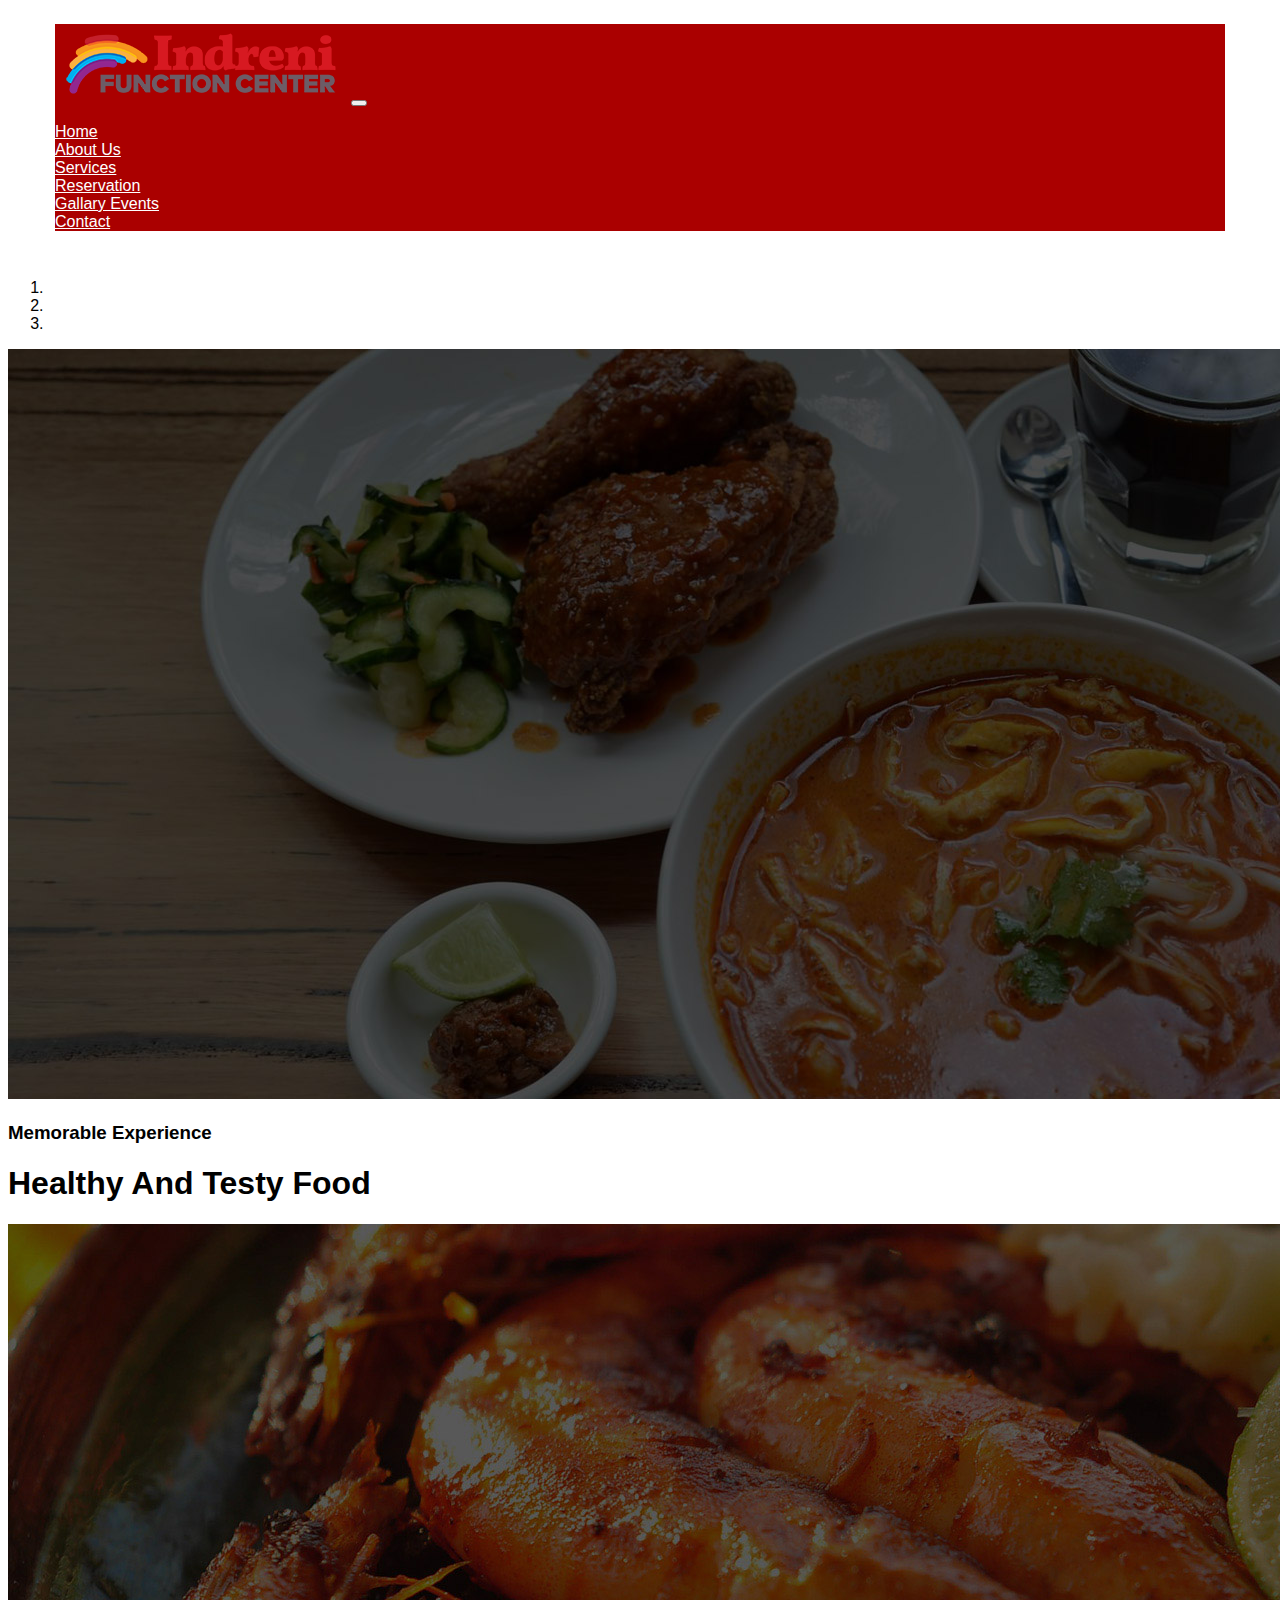
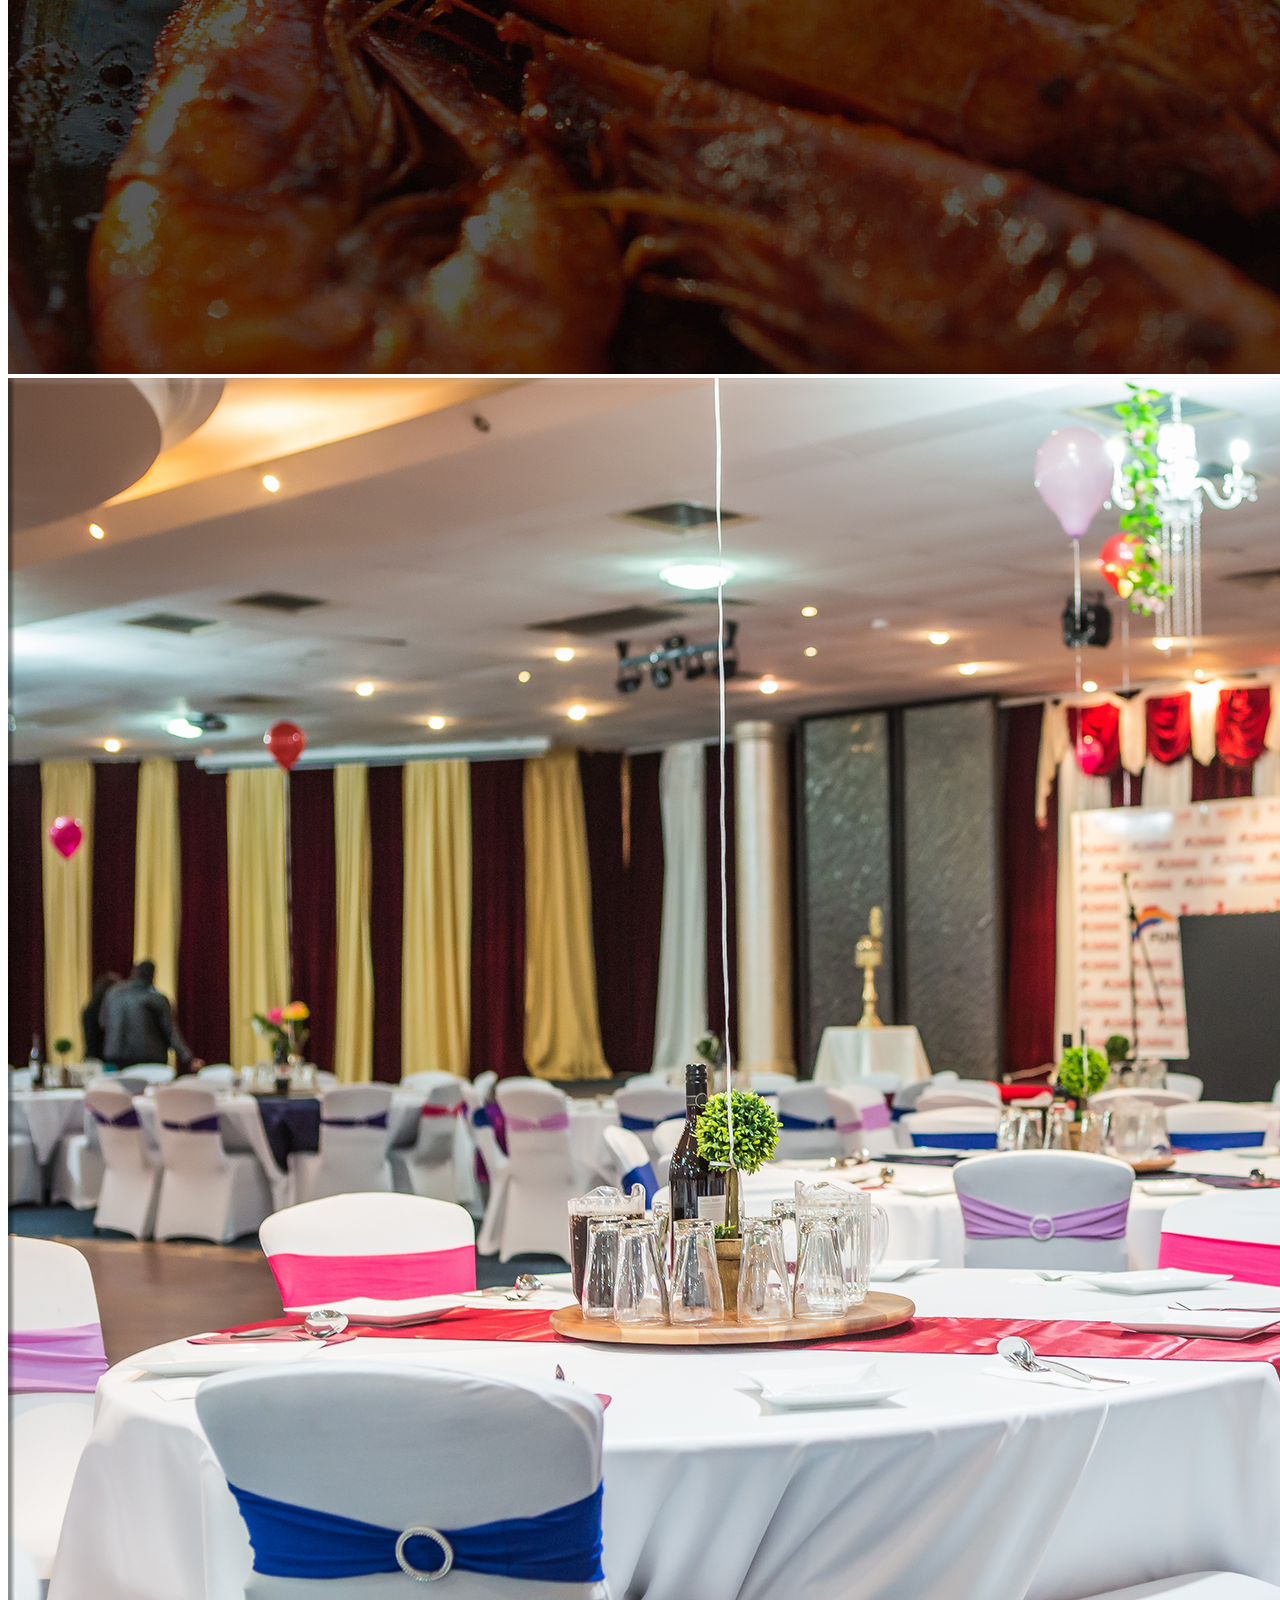
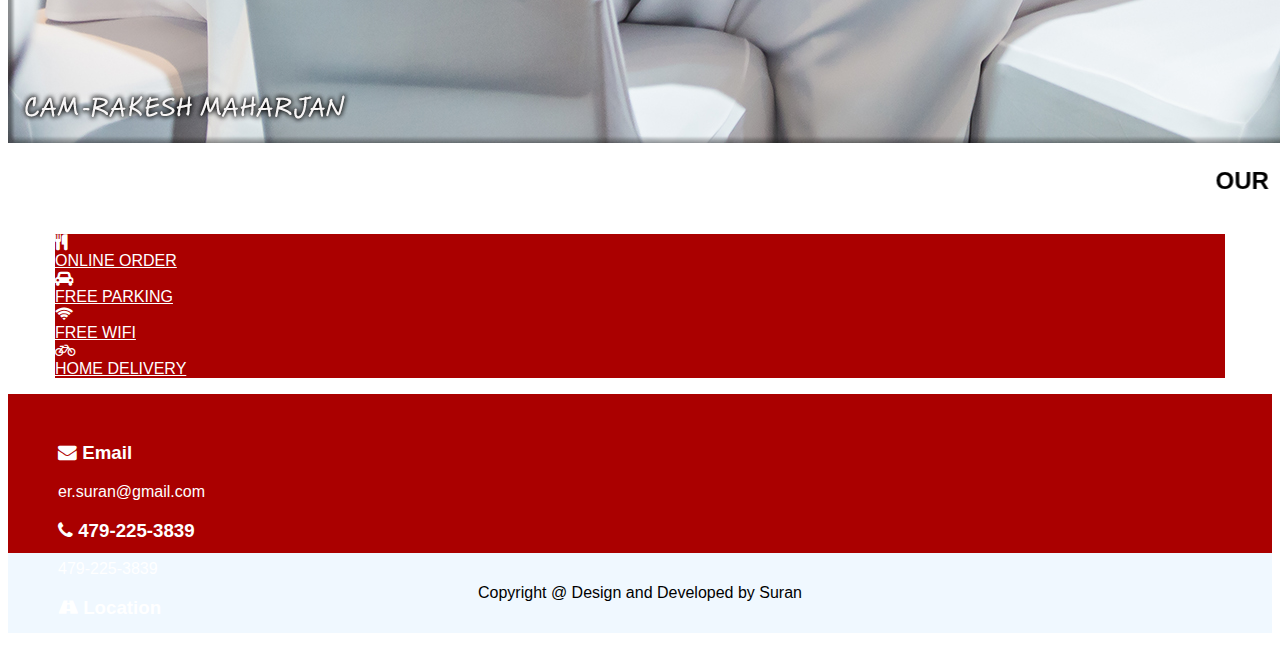
==== commit 04c53918: "update" ====
--- a/index.html
+++ b/index.html
@@ -8,8 +8,8 @@
     <!-- Bootstrap css -->
     <link rel="stylesheet" href="https://maxcdn.bootstrapcdn.com/bootstrap/4.0.0-beta.2/css/bootstrap.min.css" integrity="sha384-PsH8R72JQ3SOdhVi3uxftmaW6Vc51MKb0q5P2rRUpPvrszuE4W1povHYgTpBfshb"
         crossorigin="anonymous">
-        <!--animate.css-->
-        <link rel="stylesheet" href="https://cdnjs.cloudflare.com/ajax/libs/animate.css/3.5.2/animate.min.css" />
+    <!--animate.css-->
+    <link rel="stylesheet" href="https://cdnjs.cloudflare.com/ajax/libs/animate.css/3.5.2/animate.min.css" />
     <!-- fontasome-->
     <link rel="stylesheet" href="https://maxcdn.bootstrapcdn.com/font-awesome/4.7.0/css/font-awesome.min.css">
 
@@ -36,19 +36,19 @@
                         <a class="nav-link" href="index.html">Home</a>
                     </li>
                     <li>
-                    <a class="nav-link" href="about.html"> About Us</a>
+                        <a class="nav-link" href="about.html"> About Us</a>
                     </li>
 
                     <li>
                         <a class="nav-link" href="services.html">Services</a>
-                        </li>
-                    
+                    </li>
+
                     <li>
-                    <a class="nav-link" href="reservation.html">Reservation</a>
+                        <a class="nav-link" href="reservation.html">Reservation</a>
                     </li>
-                    
+
                     <li>
-                    <a class="nav-link" href="gallary.html">Gallary Events</a>
+                        <a class="nav-link" href="gallary.html">Gallary Events</a>
                     </li>
                     <a class="nav-link" href="contact.html">Contact</a>
 
@@ -78,7 +78,7 @@
                         <h3 class="animated flip"> Memorable Experience</h3>
                         <h1 class="animated fadeInDown"> Healthy And Testy Food</h1>
                     </div>
-                   </div>
+                </div>
 
                 <div class="carousel-item">
 
@@ -102,90 +102,69 @@
     <!--servicess-->
 
     <div class="section-titles text-center">
-        <h4 class=" bg-faded  font-bold"> EXPERIENCE</h4>
-        <h2 class="font15 font-bold bg-black p-3 ">OUR SERVICES</h2>
+        <marquee>
+            <h2 class="font15 font-bold bg-black p-3 ">OUR SERVICES</h2>
+        </marquee>
 
- </div>
- <div class="container1">
-<div class="row">
-    <div class="col-md-3">
-     <a href="#" class="btn  p-5 my-10" style="background-color:#a00;">
+    </div>
+
+
+    <div class="container">
+        <div class="row" style="background-color:#a00;">
+            <div class="col-md-3">
+                <a href="#" class="btn  p-5 my-10">
         <i class="fa fa-cutlery" aria-hidden="true"></i>
         <br>
         ONLINE ORDER</a>
-        </div>
+            </div>
 
-        <div class="col-md-3">
-        <a href="#" class="btn p-5 my-10" style="background-color:#a00;">
+            <div class="col-md-3">
+                <a href="#" class="btn p-5 my-10">
                 <i class="fa fa-car" aria-hidden="true"></i>
                 <br>
                 FREE PARKING</a>
-                </div>
+            </div>
 
-                <div class="col-md-3">
-                <a href="#" class="btn p-5" style="background-color:#a00";>
+            <div class="col-md-3">
+                <a href="#" class="btn p-5" ;>
                         <i class="fa fa-wifi" aria-hidden="true"></i>
                         <br>
                         FREE WIFI</a>
-                      </div>
-                      <div class="col-md-3">
-                            <a href="#" class="btn  p-5" style="background-color:#a00";>
+            </div>
+            <div class="col-md-3">
+                <a href="#" class="btn  p-5" ;>
                                     <i class="fa fa-bicycle" aria-hidden="true"></i>
                                     <br>
                                     HOME DELIVERY</a>
-                                  </div>
 
-                      
-                                
-                 </div>
-                                        
-                                        
-
- </div>
-
-
-    
-         
-    
-
-
-    <div class="container1">
-    <div class="wrap">
-        <div class="row">
-            <div class="col-md-4">
-                <h3 class="body-title"> <i class="fa fa-envelope"></i> Email</h3>
-                <p>er.suran@gmail.com</p>
-            </div>
-
-            <div class="col-md-4">
-                <h3 class="body-title"> <i class="fa fa-phone"> </i> 479-225-3839</h3>
-                <p> 479-225-3839</p>
-            </div>
-
-
-            <div class="col-md-4">
-                <h3 class="body-title"><i class="fa fa-road"> </i> Location</h3>
-                <p>1551 N Leveerte, Ave 63</p>
             </div>
         </div>
     </div>
+    <div class="container1">
+        <div class="wrap">
+            <div class="row">
+                <div class="col-md-4">
+                    <h3 class="body-title"> <i class="fa fa-envelope"></i> Email</h3>
+                    <p>er.suran@gmail.com</p>
+                </div>
+
+                <div class="col-md-4">
+                    <h3 class="body-title"> <i class="fa fa-phone"> </i> 479-225-3839</h3>
+                    <p> 479-225-3839</p>
+                </div>
+
+
+                <div class="col-md-4">
+                    <h3 class="body-title"><i class="fa fa-road"> </i> Location</h3>
+                    <p>1551 N Leveerte, Ave 63</p>
+                </div>
+            </div>
+        </div>
     </div>
 
     <!-- social icons-->
 
-    <div class="container">
-        <div class="row text-center">
-        <div class="col-md-12">
 
-                <ul class="social-icons">
-                    <li><a href="https://www.facebook.com/indrenifunction/"><i class="fa fa-facebook-square" aria-hidden="true"></i></a>
-                        <li><a href="https://www.facebook.com/indrenifunction/"><i class="fa fa-youtube-square" aria-hidden="true"></i></a> 
-                            <li><a href="https://www.facebook.com/indrenifunction/"><i class="fa fa-instagram" aria-hidden="true"></i></a> 
-                    </ul>
-                    </div>
-              
-            </div>
-    </div>
 
     <!--footer-->
     <footer>
--- a/css/main.css
+++ b/css/main.css
@@ -1,9 +1,9 @@
 /**************************/
 
-
-body{
+body {
   font-family: Arial, Helvetica, sans-serif;
 }
+
 .wrap {
   background: #a00;
   height: 130px;
@@ -12,7 +12,13 @@
   margin-bottom: 0px;
 }
 
-
+.wrap {
+  padding: 29px 0px 0px 50px;
+}
+
+.carousel-caption {
+  bottom: 180px;
+}
 
 
 /************** services showcase *******/
@@ -66,44 +72,50 @@
   color: #fff;
 }
 
+.jumbotron {
+  padding: 0rem 1rem;
+}
+
 .header small {
   font-size: 24px;
 }
 
+
 /**********about**********/
 
 .about h1 {
-  color: #a00; 
+  color: #a00;
   margin-top: 30px;
   text-align: center;
   text-transform: uppercase;
   font-size: 30px;
 }
 
-.services p{
+.services p {
   color: #7D7D70;
   font-size: 16px;
 }
 
-.services h1{
+.services h1 {
   text-transform: uppercase;
   font-size: 30px;
   text-align: center;
   color: #a00;
 }
-.about p{
-color: #7D7D70;
+
+.about p {
+  color: #7D7D70;
   font-size: 18px;
   font-weight: 30px;
-  text-align:center;
+  text-align: center;
   line-height: 30px;
   margin-left: 30px;
   font-style: italic;
 }
 
-
-
-
+.container a {
+  color: #fff;
+}
 
 
 /******Reservation Form ************/
@@ -214,24 +226,18 @@
 
 
 /*****map****/
-#map{
+
+#map {
   height: 400px;
   width: 100%;
 }
 
 
 /******************footer*****/
-
-.social-icons ul li{
-  display: inline-block;
-}
-
 footer {
   padding: 15px;
   margin-top: 0px;
   color: #000;
   background-color: #f0f8ff;
   text-align: center;
-}
-
-
+}